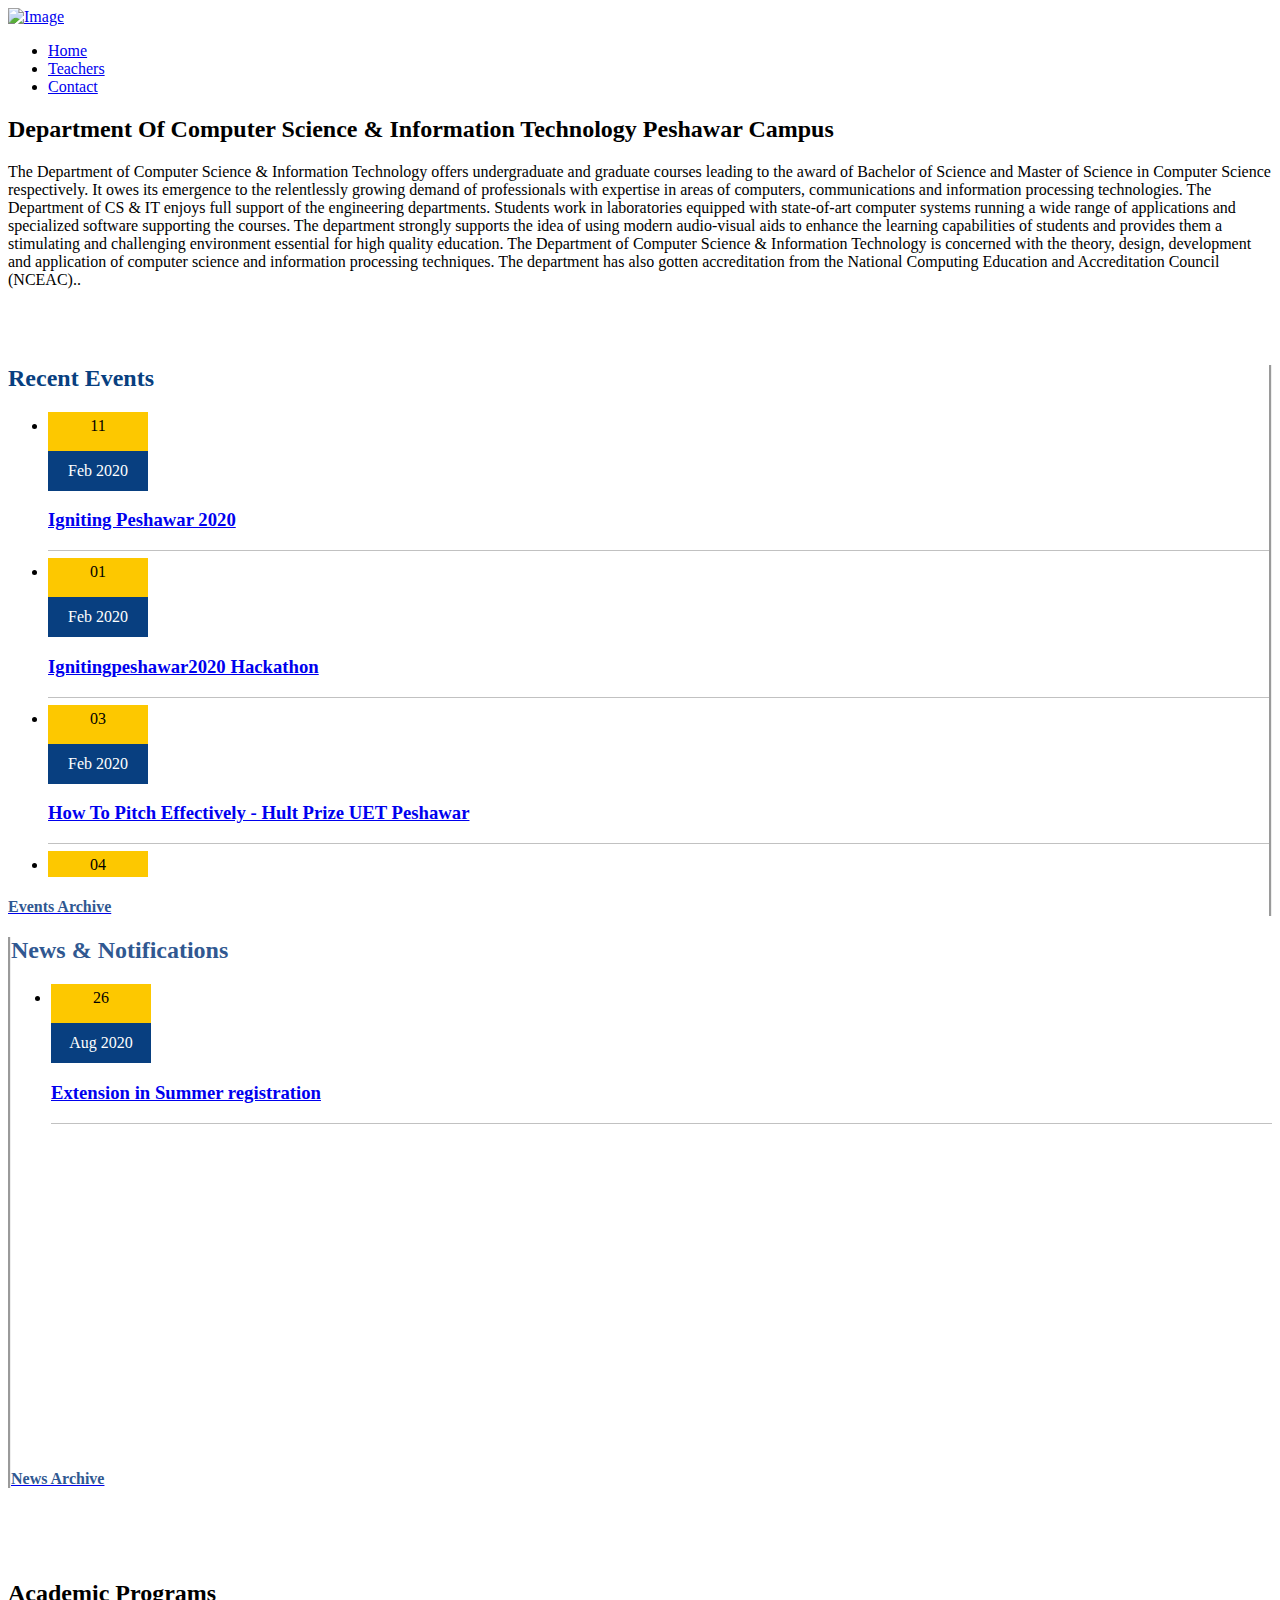
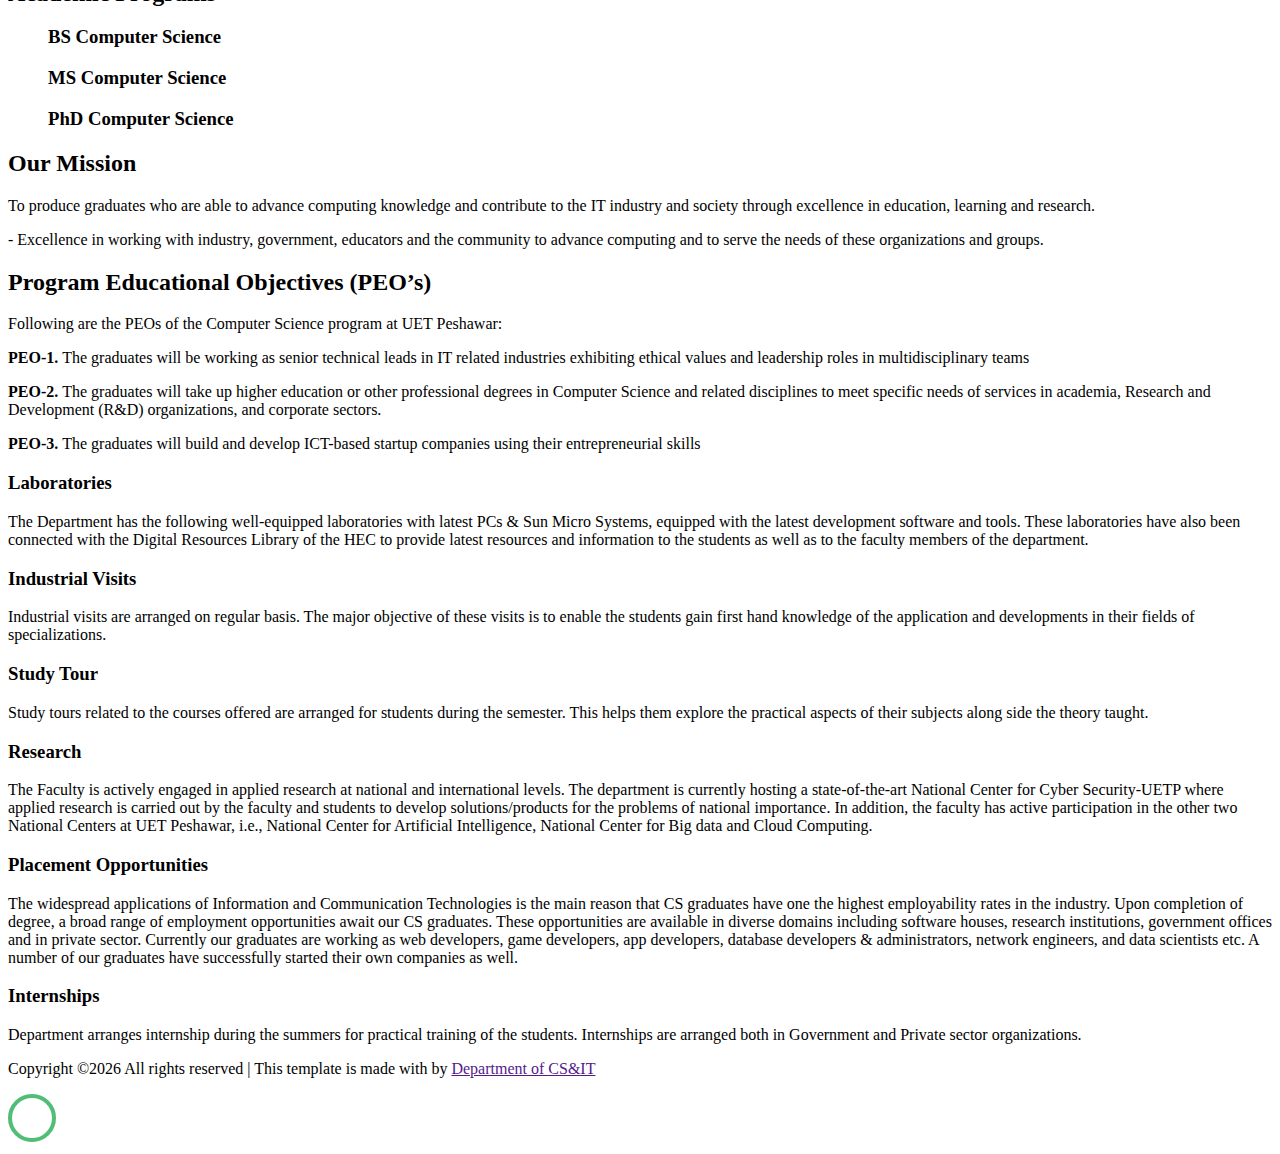
==== index.html @ fa46a535 "a" ====
<!DOCTYPE html>
<html lang="en">

<head>
  <title>CS&IT UET Peshawar</title>
  <meta charset="utf-8">
  <meta name="viewport" content="width=device-width, initial-scale=1, shrink-to-fit=no">


  <link href="https://fonts.googleapis.com/css?family=Muli:300,400,700,900" rel="stylesheet">
  <link rel="stylesheet" href="fonts/icomoon/style.css">

  <link rel="stylesheet" href="css/bootstrap.min.css">
  <link rel="stylesheet" href="css/jquery-ui.css">
  <link rel="stylesheet" href="css/owl.carousel.min.css">
  <link rel="stylesheet" href="css/owl.theme.default.min.css">
  <link rel="stylesheet" href="css/owl.theme.default.min.css">

  <link rel="stylesheet" href="css/jquery.fancybox.min.css">

  <link rel="stylesheet" href="css/bootstrap-datepicker.css">

  <link rel="stylesheet" href="fonts/flaticon/font/flaticon.css">

  <link rel="stylesheet" href="css/aos.css">
  <link href="css/jquery.mb.YTPlayer.min.css" media="all" rel="stylesheet" type="text/css">

  <link rel="stylesheet" href="css/style.css">



</head>

<body data-spy="scroll" data-target=".site-navbar-target" data-offset="300">

  <div class="site-wrap">
    <div class="py-1 bg-light"></div>
<!-- 
    <div class="site-mobile-menu site-navbar-target">
      <div class="site-mobile-menu-header">
        <div class="site-mobile-menu-close mt-3">
          <span class="icon-close2 js-menu-toggle"></span>
        </div>
      </div>
      <div class="site-mobile-menu-body"></div>
    </div> -->


    <!-- <div class="py-2 bg-light">
      <div class="container">
        <div class="row align-items-center">
          <div class="col-lg-9 d-none d-lg-block">
            <a href="#" class="small mr-3"><span class="icon-question-circle-o mr-2"></span> Have a questions?</a> 
            <a href="#" class="small mr-3"><span class="icon-phone2 mr-2"></span> 10 20 123 456</a> 
            <a href="#" class="small mr-3"><span class="icon-envelope-o mr-2"></span> info@mydomain.com</a> 
          </div>
          <div class="col-lg-3 text-right">
            <a href="login.html" class="small mr-3"><span class="icon-unlock-alt"></span> Log In</a>
            <a href="register.html" class="small btn btn-primary px-4 py-2 rounded-0"><span class="icon-users"></span> Register</a>
          </div>
        </div>
      </div>
    </div> -->
    <header class="site-navbar py-4 js-sticky-header site-navbar-target" role="banner">

      <div class="container">
        <div class="d-flex align-items-center">
          <div class="site-logo">
            <a href="index.html" class="d-block">
              <img src="images/logo.png" alt="Image" class="img-fluid">
            </a>
          </div>
          <div class="mr-auto">
            <nav class="site-navigation position-relative text-right" role="navigation">
              <ul class="site-menu main-menu js-clone-nav mr-auto d-none d-lg-block">
                <li class="active">
                  <a href="index.html" class="nav-link text-left">Home</a>
                </li>
                <li >
                  <a href="about.html" class="nav-link text-left">Teachers</a>
                </li>
                <!-- <li>
                  <a href="admissions.html" class="nav-link text-left">Admissions</a>
                </li> -->
                <!-- <li>
                  <a href="courses.html" class="nav-link text-left">Courses</a>
                </li> -->
                <li>
                    <a href="contact.html" class="nav-link text-left">Contact</a>
                  </li>
              </ul>                                                                                                                                                                                                                                                                                          </ul>
            </nav>

          </div>
          <div class="ml-auto">
            <div class="social-wrap">
              <!-- <a href="#"><span class="icon-facebook"></span></a>
              <a href="#"><span class="icon-twitter"></span></a>
              <a href="#"><span class="icon-linkedin"></span></a>

              <a href="#" class="d-inline-block d-lg-none site-menu-toggle js-menu-toggle text-black"><span
                class="icon-menu h3"></span></a> -->
            </div>
          </div>
         
        </div>
      </div>

    </header>

    
    <div class="hero-slide owl-carousel site-blocks-cover">
      <div class="intro-section" style="background-image: url('images/hero_1.jpg');">
        <!-- <div class="container">
          <div class="row align-items-center">
            <div class="col-lg-12 mx-auto text-center" data-aos="fade-up">
              <h1>Department Of Computer Science & Information Technology Peshawar Campus</h1>
            </div>
          </div>
        </div> -->
      </div>

      <div class="intro-section" style="background-image: url('images/hero_2.jpg');">
        <!-- <div class="container">
          <div class="row align-items-center">
            <div class="col-lg-12 mx-auto text-center" data-aos="fade-up">
              <h1>You Can Learn Anything</h1>
            </div>
          </div>
        </div> -->
      </div>

    </div>
    

    <div></div>

    <div class="site-section">
      <!-- <div class="container">
        <div class="row mb-5 justify-content-center text-center">
          <div class="col-lg-4 mb-5">
            <h2 class="section-title-underline mb-5">
              <span>Why Academics Works</span>
            </h2>

          </div> -->
        </div>

        <div class="row mb-5 justify-content-center text-center">
          <div class="col-lg-10 mb-5">
            <h2 class="section-title-underline mb-3">
              <span>Department Of Computer Science & Information Technology Peshawar Campus</span>
            </h2>
            <p>The Department of Computer Science & Information Technology offers undergraduate and graduate courses leading to the award of Bachelor of Science and Master of Science in Computer Science respectively. It owes its emergence to the relentlessly growing demand of professionals with expertise in areas of computers, communications and information processing technologies. The Department of CS & IT enjoys full support of the engineering departments. Students work in laboratories equipped with state-of-art computer systems running a wide range of applications and specialized software supporting the courses. The department strongly supports the idea of using modern audio-visual aids to enhance the learning capabilities of students and provides them a stimulating and challenging environment essential for high quality education. The Department of Computer Science & Information Technology is concerned with the theory, design, development and application of computer science and information processing techniques. The department has also gotten accreditation from the National Computing Education and Accreditation Council (NCEAC)..</p>
          </div>
        </div>
        <!-- <div class="row">
          <div class="col-lg-4 col-md-6 mb-4 mb-lg-0">

            <div class="feature-1 border">
              <div class="icon-wrapper bg-primary">
                <span class="flaticon-mortarboard text-white"></span>
              </div>
              <div class="feature-1-content">
                <h2>Personalize Learning</h2>
                <p>Lorem ipsum dolor sit amet, consectetur adipiscing elit morbi hendrerit elit</p>
                <p><a href="#" class="btn btn-primary px-4 rounded-0">Learn More</a></p>
              </div>
            </div>
          </div>
          <div class="col-lg-4 col-md-6 mb-4 mb-lg-0">
            <div class="feature-1 border">
              <div class="icon-wrapper bg-primary">
                <span class="flaticon-school-material text-white"></span>
              </div>
              <div class="feature-1-content">
                <h2>Trusted Courses</h2>
                <p>Lorem ipsum dolor sit amet, consectetur adipiscing elit morbi hendrerit elit</p>
                <p><a href="#" class="btn btn-primary px-4 rounded-0">Learn More</a></p>
              </div>
            </div> 
          </div>
          <div class="col-lg-4 col-md-6 mb-4 mb-lg-0">
            <div class="feature-1 border">
              <div class="icon-wrapper bg-primary">
                <span class="flaticon-library text-white"></span>
              </div>
              <div class="feature-1-content">
                <h2>Tools for Students</h2>
                <p>Lorem ipsum dolor sit amet, consectetur adipiscing elit morbi hendrerit elit</p>
                <p><a href="#" class="btn btn-primary px-4 rounded-0">Learn More</a></p>
              </div>
            </div> 
          </div>
        </div> -->
      <!-- </div>
    </div> -->



    <!-- start abc -->
    <div class="countdown-area bg-primary-deep-fixed3 section-bg style-1" style="background-image: url('images/hero_1.jpg');padding: 40px 0 50px !important;">
      <div class="container">
          <div class="row">
              <div class="col-lg-6 col-md-12 col-sm-12 col-xs-12 news-inner-area" style="background: #fff;border-right-style: groove; ">
                  <h2 class="title-default-left " style="color:#083F80">Recent Events</h2>
                  <ul style="overflow-y: auto; height: 465px; visibility: visible; animation-duration: 2s; animation-delay: 0.2s; animation-name: fadeInLeft;" class="news-wrapper news-wrapper-responsive wow fadeInLeft" data-wow-duration="2s" data-wow-delay=".2s">
                                           <li style="border-bottom: 1.1px solid #c1c1c1;margin-bottom: 7px !important;padding-bottom: 0px !important;">
                          <!-- <div class="news-img-holder">
                              <div style="webkit-box-flex: 1;-moz-flex: 1;-webkit-flex: 1; flex: 1;" id="datefix" >

                                  <div style="position: relative;padding-top: 5px;text-align: center;width: 100px;background: #fdc800;">
                                      <p style="margin: 0px;">10</p>
                                      <p style="line-height: 2.5;background: #083F80;display: block;color: #FFFFFF;">Mar 2020</p>
                                  </div>
                              </div>
                          </div>
                          <div class="news-content-holder">
                              <h3><a href="https://uetmardan.edu.pk/uetm/News/event_detail/32" target="blank">Workshop on emerging technologies and career planning</a></h3>
                              
                          </div>
                      </li>
                                           <li style="border-bottom: 1.1px solid #c1c1c1;margin-bottom: 7px !important;padding-bottom: 0px !important;">
                          <div class="news-img-holder">
                              <div style="webkit-box-flex: 1;-moz-flex: 1;-webkit-flex: 1; flex: 1;" id="datefix">

                                  <div style="position: relative;padding-top: 5px;text-align: center;width: 100px;background: #fdc800;">
                                      <p style="margin: 0px;">21</p>
                                      <p style="line-height: 2.5;background: #083F80;display: block;color: #FFFFFF;">Feb 2020</p>
                                  </div>
                              </div>
                          </div>
                          <div class="news-content-holder">
                              <h3><a href="https://uetmardan.edu.pk/uetm/News/event_detail/31" target="blank">RESCUE 1122 Training</a></h3>
                              
                          </div>
                      </li>
                                           <li style="border-bottom: 1.1px solid #c1c1c1;margin-bottom: 7px !important;padding-bottom: 0px !important;"> -->
                          <div class="news-img-holder">
                              <div style="webkit-box-flex: 1;-moz-flex: 1;-webkit-flex: 1; flex: 1;" id="datefix">
                                  <!-- get day and year -->
  
                                  <!-- get day and year -->
                                  <div style="position: relative;padding-top: 5px;text-align: center;width: 100px;background: #fdc800;">
                                      <p style="margin: 0px;">11</p>
                                      <!-- <p style="margin:0px;">Feb 2020</p> -->
                                      <p style="line-height: 2.5;background: #083F80;display: block;color: #FFFFFF;">Feb 2020</p>
                                  </div>
                              </div>
                          </div>
                          <div class="news-content-holder">
                              <h3><a href="https://www.facebook.com/events/2569612586651820/?acontext=%7B%22action_history%22%3A[%7B%22surface%22%3A%22page%22%2C%22mechanism%22%3A%22page_admin_bar%22%2C%22extra_data%22%3A%22%7B%5C%22page_id%5C%22%3A2309725779256365%7D%22%7D%2C%7B%22surface%22%3A%22events_admin_tool%22%2C%22mechanism%22%3A%22events_admin_tool%22%2C%22extra_data%22%3A%22[]%22%7D]%2C%22has_source%22%3Atrue%7D" target="blank">Igniting Peshawar 2020</a></h3>
                              
                          </div>
                      </li>
                                           <li style="border-bottom: 1.1px solid #c1c1c1;margin-bottom: 7px !important;padding-bottom: 0px !important;">
                          <div class="news-img-holder">
                              <div style="webkit-box-flex: 1;-moz-flex: 1;-webkit-flex: 1; flex: 1;" id="datefix">
                                  <!-- get day and year -->
  
                                  <!-- get day and year -->
                                  <div style="position: relative;padding-top: 5px;text-align: center;width: 100px;background: #fdc800;">
                                      <p style="margin: 0px;">01</p>
                                      <!-- <p style="margin:0px;">Feb 2020</p> -->
                                      <p style="line-height: 2.5;background: #083F80;display: block;color: #FFFFFF;">Feb 2020</p>
                                  </div>
                              </div>
                          </div>
                          <div class="news-content-holder">
                              <h3><a href="https://www.facebook.com/events/189078629052608/?acontext=%7B%22action_history%22%3A[%7B%22surface%22%3A%22page%22%2C%22mechanism%22%3A%22page_admin_bar%22%2C%22extra_data%22%3A%22%7B%5C%22page_id%5C%22%3A2309725779256365%7D%22%7D%2C%7B%22surface%22%3A%22events_admin_tool%22%2C%22mechanism%22%3A%22events_admin_tool%22%2C%22extra_data%22%3A%22[]%22%7D]%2C%22has_source%22%3Atrue%7D" target="blank">Ignitingpeshawar2020 Hackathon</a></h3>
                              
                          </div>
                      </li>
                                           <li style="border-bottom: 1.1px solid #c1c1c1;margin-bottom: 7px !important;padding-bottom: 0px !important;">
                          <div class="news-img-holder">
                              <div style="webkit-box-flex: 1;-moz-flex: 1;-webkit-flex: 1; flex: 1;" id="datefix">
                                  <!-- get day and year -->
  
                                  <!-- get day and year -->
                                  <div style="position: relative;padding-top: 5px;text-align: center;width: 100px;background: #fdc800;">
                                      <p style="margin: 0px;">03</p>
                                      <!-- <p style="margin:0px;">Feb 2020</p> -->
                                      <p style="line-height: 2.5;background: #083F80;display: block;color: #FFFFFF;">Feb 2020</p>
                                  </div>
                              </div>
                          </div>
                          <div class="news-content-holder">
                              <h3><a href="https://www.facebook.com/events/1782095511925131/?acontext=%7B%22action_history%22%3A[%7B%22surface%22%3A%22page%22%2C%22mechanism%22%3A%22page_admin_bar%22%2C%22extra_data%22%3A%22%7B%5C%22page_id%5C%22%3A2309725779256365%7D%22%7D%2C%7B%22surface%22%3A%22events_admin_tool%22%2C%22mechanism%22%3A%22events_admin_tool%22%2C%22extra_data%22%3A%22[]%22%7D]%2C%22has_source%22%3Atrue%7D" target="blank">How To Pitch Effectively - Hult Prize UET Peshawar</a></h3>
                              
                          </div>
                      </li>
                                           <li style="border-bottom: 1.1px solid #c1c1c1;margin-bottom: 7px !important;padding-bottom: 0px !important;">
                          <div class="news-img-holder">
                              <div style="webkit-box-flex: 1;-moz-flex: 1;-webkit-flex: 1; flex: 1;" id="datefix">
                                  <!-- get day and year -->
  
                                  <!-- get day and year -->
                                  <div style="position: relative;padding-top: 5px;text-align: center;width: 100px;background: #fdc800;">
                                      <p style="margin: 0px;">04</p>
                                      <!-- <p style="margin:0px;">Feb 2020</p> -->
                                      <p style="line-height: 2.5;background: #083F80;display: block;color: #FFFFFF;">Feb 2020</p>
                                  </div>
                              </div>
                          </div>
                          <div class="news-content-holder">
                              <h3><a href="https://www.facebook.com/events/456654285231497/?acontext=%7B%22action_history%22%3A[%7B%22surface%22%3A%22page%22%2C%22mechanism%22%3A%22page_admin_bar%22%2C%22extra_data%22%3A%22%7B%5C%22page_id%5C%22%3A2309725779256365%7D%22%7D%2C%7B%22surface%22%3A%22events_admin_tool%22%2C%22mechanism%22%3A%22events_admin_tool%22%2C%22extra_data%22%3A%22[]%22%7D]%2C%22has_source%22%3Atrue%7D" target="blank">Workshop : Python Introductory Course</a></h3>
                              
                          </div>
                      </li>
                                           <li style="border-bottom: 1.1px solid #c1c1c1;margin-bottom: 7px !important;padding-bottom: 0px !important;">
                          <div class="news-img-holder">
                              <div style="webkit-box-flex: 1;-moz-flex: 1;-webkit-flex: 1; flex: 1;" id="datefix">
                                  <!-- get day and year -->
  
                                  <!-- get day and year -->
                                  <div style="position: relative;padding-top: 5px;text-align: center;width: 100px;background: #fdc800;">
                                      <p style="margin: 0px;">02</p>
                                      <!-- <p style="margin:0px;">Feb 2020</p> -->
                                      <p style="line-height: 2.5;background: #083F80;display: block;color: #FFFFFF;">Jan 2020</p>
                                  </div>
                              </div>
                          </div>
                          <div class="news-content-holder">
                              <h3><a href="https://www.facebook.com/events/3048591942032702/" target="blank">Learn To Earn With Fiverr - Computer Cell</a></h3>
                              
                          </div>
                      </li>
                                       </ul>
  
                  <a class="btn btn-theme" href="https://uetmardan.edu.pk/uetm/News/events_archive/1">
                      <h4 class="title-default-left " style="color:#305891">Events Archive</h4>
                  </a>
              </div>
          <div style="background: #fdc800;"> </div>

            <div class="col-lg-6 col-md-12 col-sm-12 col-xs-12 news-inner-area" style="background: #fff; border-left-style: groove; ">
                  <h2 class="title-default-left " style="color:#305891">News &amp; Notifications</h2>
                  <ul style="overflow-y: auto; height: 465px; visibility: visible; animation-duration: 2s; animation-delay: 0.2s; animation-name: fadeInLeft;" class="news-wrapper news-wrapper-responsive wow fadeInLeft" data-wow-duration="2s" data-wow-delay=".2s">
                                           <li style="border-bottom: 1.1px solid #c1c1c1;margin-bottom: 7px !important;padding-bottom: 0px !important;">
                          <div class="news-img-holder">
                              <div style="webkit-box-flex: 1;-moz-flex: 1;-webkit-flex: 1; flex: 1;" id="datefix">
                                  <div style="position: relative;padding-top: 5px;text-align: center;width: 100px;background: #fdc800;">
                                      <p style="margin: 0px;">26</p>
                                      <!-- <p style="margin:0px;">June</p> -->
                                      <p style="line-height: 2.5;background: #083F80;display: block;color: #FFFFFF;">Aug 2020</p>
                                  </div>
                              </div>
                          </div>
                          <div class="news-content-holder">
                              <h3><a href="#">Extension in Summer registration</a></h3>
                              
                          </div>
                      <!-- </li>
                                           <li style="border-bottom: 1.1px solid #c1c1c1;margin-bottom: 7px !important;padding-bottom: 0px !important;"> -->
                          <!-- <div class="news-img-holder">
                              <div style="webkit-box-flex: 1;-moz-flex: 1;-webkit-flex: 1; flex: 1;" id="datefix">
                                  <div style="position: relative;padding-top: 5px;text-align: center;width: 100px;background: #fdc800;">
                                      <p style="margin: 0px;">19</p>
                                      <p style="line-height: 2.5;background: #083F80;display: block;color: #FFFFFF;">Aug 2020</p>
                                  </div>
                              </div>
                          </div>
                          <div class="news-content-holder">
                              <h3><a href="https://uetmardan.edu.pk/uetm/News/news_detail/126/1">Phase-II of Ehsaas Scholarship Will be Launched Soon </a></h3>
                              
                          </div>
                      </li>
                                           <li style="border-bottom: 1.1px solid #c1c1c1;margin-bottom: 7px !important;padding-bottom: 0px !important;">
                          <div class="news-img-holder">
                              <div style="webkit-box-flex: 1;-moz-flex: 1;-webkit-flex: 1; flex: 1;" id="datefix">
                                  <div style="position: relative;padding-top: 5px;text-align: center;width: 100px;background: #fdc800;">
                                      <p style="margin: 0px;">30</p>
                                      <p style="line-height: 2.5;background: #083F80;display: block;color: #FFFFFF;">Jul 2020</p>
                                  </div>
                              </div>
                          </div>
                          <div class="news-content-holder">
                              <h3><a href="https://uetmardan.edu.pk/uetm/News/news_detail/125/1">Positions Vacant</a></h3>
                              
                          </div>
                      </li>
                                           <li style="border-bottom: 1.1px solid #c1c1c1;margin-bottom: 7px !important;padding-bottom: 0px !important;">
                          <div class="news-img-holder">
                              <div style="webkit-box-flex: 1;-moz-flex: 1;-webkit-flex: 1; flex: 1;" id="datefix">
                                  <div style="position: relative;padding-top: 5px;text-align: center;width: 100px;background: #fdc800;">
                                      <p style="margin: 0px;">24</p>
                                      <p style="line-height: 2.5;background: #083F80;display: block;color: #FFFFFF;">Jul 2020</p>
                                  </div>
                              </div>
                          </div>
                          <div class="news-content-holder">
                              <h3><a href="https://uetmardan.edu.pk/uetm/News/news_detail/124/1">Policy Guidelines Against Sexual Harassment in Institutions of Higher Learning</a></h3>
                              
                          </div>
                      </li>
                                           <li style="border-bottom: 1.1px solid #c1c1c1;margin-bottom: 7px !important;padding-bottom: 0px !important;">
                          <div class="news-img-holder">
                              <div style="webkit-box-flex: 1;-moz-flex: 1;-webkit-flex: 1; flex: 1;" id="datefix">
                                  <div style="position: relative;padding-top: 5px;text-align: center;width: 100px;background: #fdc800;">
                                      <p style="margin: 0px;">17</p>
                                      <p style="line-height: 2.5;background: #083F80;display: block;color: #FFFFFF;">Jul 2020</p>
                                  </div>
                              </div>
                          </div>
                          <div class="news-content-holder">
                              <h3><a href="https://uetmardan.edu.pk/uetm/News/news_detail/123/1">UET Mardan is Granted NOC for PhD. Telecommunication Engineering &amp; PhD. Computer Software Engineering</a></h3>
                              
                          </div>
                      </li>
                                           <li style="border-bottom: 1.1px solid #c1c1c1;margin-bottom: 7px !important;padding-bottom: 0px !important;">
                          <div class="news-img-holder">
                              <div style="webkit-box-flex: 1;-moz-flex: 1;-webkit-flex: 1; flex: 1;" id="datefix">
                                  <div style="position: relative;padding-top: 5px;text-align: center;width: 100px;background: #fdc800;">
                                      <p style="margin: 0px;">16</p>
                                      <p style="line-height: 2.5;background: #083F80;display: block;color: #FFFFFF;">Jul 2020</p>
                                  </div>
                              </div>
                          </div>
                          <div class="news-content-holder">
                              <h3><a href="https://uetmardan.edu.pk/uetm/News/news_detail/122/1">Positions Vacant </a></h3>
                              
                          </div>
                      </li>
                                           <li style="border-bottom: 1.1px solid #c1c1c1;margin-bottom: 7px !important;padding-bottom: 0px !important;">
                          <div class="news-img-holder">
                              <div style="webkit-box-flex: 1;-moz-flex: 1;-webkit-flex: 1; flex: 1;" id="datefix">
                                  <div style="position: relative;padding-top: 5px;text-align: center;width: 100px;background: #fdc800;">
                                      <p style="margin: 0px;">17</p>
                                      <p style="line-height: 2.5;background: #083F80;display: block;color: #FFFFFF;">Jun 2020</p>
                                  </div>
                              </div>
                          </div>
                          <div class="news-content-holder">
                              <h3><a href="https://uetmardan.edu.pk/uetm/News/news_detail/121/1">Recommended Students list of Ehsaas Undergraduate Scholarships Program(2019-2020)(Batch-1),UET Mardan</a></h3>
                              
                          </div>
                      </li>
                                           <li style="border-bottom: 1.1px solid #c1c1c1;margin-bottom: 7px !important;padding-bottom: 0px !important;">
                          <div class="news-img-holder">
                              <div style="webkit-box-flex: 1;-moz-flex: 1;-webkit-flex: 1; flex: 1;" id="datefix">
                                  <div style="position: relative;padding-top: 5px;text-align: center;width: 100px;background: #fdc800;">
                                      <p style="margin: 0px;">01</p>
                                      <p style="line-height: 2.5;background: #083F80;display: block;color: #FFFFFF;">Jun 2020</p>
                                  </div>
                              </div>
                          </div>
                          <div class="news-content-holder">
                              <h3><a href="https://uetmardan.edu.pk/uetm/News/news_detail/120/1">UET Mardan obtains NOC for M.Sc. program in Electrical Engineering</a></h3>
                              
                          </div>
                      </li>
                                           <li style="border-bottom: 1.1px solid #c1c1c1;margin-bottom: 7px !important;padding-bottom: 0px !important;">
                          <div class="news-img-holder">
                              <div style="webkit-box-flex: 1;-moz-flex: 1;-webkit-flex: 1; flex: 1;" id="datefix">
                                  <div style="position: relative;padding-top: 5px;text-align: center;width: 100px;background: #fdc800;">
                                      <p style="margin: 0px;">17</p>
                                      <p style="line-height: 2.5;background: #083F80;display: block;color: #FFFFFF;">Apr 2020</p>
                                  </div>
                              </div>
                          </div>
                          <div class="news-content-holder">
                              <h3><a href="https://uetmardan.edu.pk/uetm/News/news_detail/119/1">Positions Vacant</a></h3>
                              
                          </div>
                      </li>
                                           <li style="border-bottom: 1.1px solid #c1c1c1;margin-bottom: 7px !important;padding-bottom: 0px !important;">
                          <div class="news-img-holder">
                              <div style="webkit-box-flex: 1;-moz-flex: 1;-webkit-flex: 1; flex: 1;" id="datefix">
                                  <div style="position: relative;padding-top: 5px;text-align: center;width: 100px;background: #fdc800;">
                                      <p style="margin: 0px;">03</p>
                                      <p style="line-height: 2.5;background: #083F80;display: block;color: #FFFFFF;">Apr 2020</p>
                                  </div>
                              </div>
                          </div>
                          <div class="news-content-holder">
                              <h3><a href="https://uetmardan.edu.pk/uetm/News/news_detail/118/1">Notification</a></h3>
                              
                          </div> -->
                      </li>
                                       </ul>
  
                  <a class="btn btn-theme" href="https://uetmardan.edu.pk/uetm/News/news_archive/1">
                      <h4 class="title-default-left " style="color:#305891">News Archive</h4>
                  </a>
              </div>
          </div>
      </div>
  </div>

  <!-- end abc -->






    <div class="site-section">
      <div class="container">


        <div class="row mb-5 justify-content-center text-center">
          <div class="col-lg-6 mb-5">
            <h2 class="section-title-underline mb-3">
              <span>Academic Programs </span>
            </h2>
          </div>
        </div>

        <div class="row">
          <div class="col-12">
              <div class="owl-slide-3 owl-carousel">

                  <div class="course-1-item">
                    <figure class="thumnail">
                      <div class="category"><h3> BS Computer Science</h3></div>  
                    </figure>
                    <!-- <div class="course-1-content pb-4">
                      <p class="desc mb-4">Department arranges internship during the summers for practical training of the students. Internships are arranged both in Government and Private sector organizations.  </p>
                    </div> -->
                  </div>

                  <div class="course-1-item">
                    <figure class="thumnail">
                      <div class="category"><h3>MS Computer Science</h3></div>  
                    </figure>
                    <!-- <div class="course-1-content pb-4">
                      <p class="desc mb-4">Computer Cell is a society that is founded by the Computer Science and Information Technology Department of UET Peshawar . Computer Cell - UET Peshawar aims to bring out the talented geeks , to polish their technical skills and to push them out to market. </p>
                    </div> -->
                  </div>

                  <div class="course-1-item">
                    <figure class="thumnail">
                      <div class="category"><h3>PhD Computer Science</h3></div>  
                    </figure>
                    <!-- <div class="course-1-content pb-4">
                      <p class="desc mb-4">Computer Cell is a society that is founded by the Computer Science and Information Technology Department of UET Peshawar . Computer Cell - UET Peshawar aims to bring out the talented geeks , to polish their technical skills and to push them out to market. </p>
                    </div> -->
                  </div>

                  <!-- <div class="course-1-item">
                    <figure class="thumnail">
                      <div class="category"><h3>Internships</h3></div>  
                    </figure>
                    <div class="course-1-content pb-4">

                      <p class="desc mb-4">Department arranges internship during the summers for practical training of the students. Internships are arranged both in Government and Private sector organizations. </p>
                    </div>
                  </div> -->
              </div>
      
          </div>
        </div>

        
        
      </div>
    </div>

    


    <div class="section-bg style-1" style="background-image: url('images/hero_1.jpg');">
      <div class="container">
        <div class="row">
          <div class="col-lg-4">
            <h2 class="section-title-underline style-2">
              <span>Our Mission</span>
            </h2>
          </div>
          <div class="col-lg-8">
            <p class="lead">To produce graduates who are able to advance computing knowledge and contribute to the IT industry and society through excellence in education, learning and research.</p>
            <p class="lead">- Excellence in working with industry, government, educators and the community to advance computing and to serve the needs of these organizations and groups.</p>
          </div>
        </div>
      </div>
    </div>

    <!-- // 05 - Block -->
  <div class="site-section">
     
    </div>


    <div class="section-bg style-1" style="background-image: url('images/hero_1.jpg');">
      <div class="container">
        <div class="row">
          <div class="col-lg-4">
            <h2 class="section-title-underline style-2">
              <span>
              
Program Educational Objectives (PEO’s)

                </span>
            </h2>
          </div>
          <div class="col-lg-8">
            <p class="lead">Following are the PEOs of the Computer Science program at UET Peshawar:</p>
            <p class="lead"><strong>PEO-1. </strong> The graduates will be working as senior technical leads in IT related industries exhibiting ethical values and leadership roles in multidisciplinary teams </p>
            <p class="lead"><strong>PEO-2. </strong> The graduates will take up higher education or other professional degrees in Computer Science and related disciplines to meet specific needs of services in academia, Research and Development (R&D) organizations, and corporate sectors. </p>
            <p class="lead"><strong>PEO-3.  </strong> The graduates will build and develop ICT-based startup companies using their entrepreneurial skills </p>
          </div>
        </div>
      </div>
    </div>
    <div class="site-section">
     
    </div>





    





    <div class="section-bg style-1" style="background-image: url('images/hero_1.jpg');">
      <div class="container">
        <div class="row">
          <div class="col-lg-4 col-md-6 mb-5 mb-lg-0">
            <span class="icon flaticon-mortarboard"></span>
            <h3>Laboratories</h3>
            <p>The Department has the following well-equipped laboratories with latest PCs & Sun Micro Systems, equipped with the latest development software and tools. These laboratories have also been connected with the Digital Resources Library of the HEC to provide latest resources and information to the students as well as to the faculty members of the department.</p>
          </div>
          <div class="col-lg-4 col-md-6 mb-5 mb-lg-0">
            <span class="icon flaticon-school-material"></span>
            <h3>Industrial Visits</h3>
            <p>Industrial visits are arranged on regular basis. The major objective of these visits is to enable the students gain first hand knowledge of the application and developments in their fields of specializations. </p>
          </div>
          <div class="col-lg-4 col-md-6 mb-5 mb-lg-0">
            <span class="icon flaticon-library"></span>
            <h3>Study Tour</h3>
            <p>Study tours related to the courses offered are arranged for students during the semester. This helps them explore the practical aspects of their subjects along side the theory taught. </p>
          </div>
          <div class="col-lg-4 col-md-6 mb-5 mb-lg-0">
            <span class="icon flaticon-school-material"></span>
            <h3>Research</h3>
            <p>The Faculty is actively engaged in applied research at national and international levels. The department is currently hosting a state-of-the-art National Center for Cyber Security-UETP where applied research is carried out by the faculty and students to develop solutions/products for the problems of national importance. In addition, the faculty has active participation in the other two National Centers at UET Peshawar, i.e.,  National Center for Artificial Intelligence, National Center for Big data and Cloud Computing.  </p>
          </div>
          <div class="col-lg-4 col-md-6 mb-5 mb-lg-0">
            <span class="icon flaticon-library"></span>
            <h3>Placement Opportunities</h3>
            <p>The widespread applications of Information and Communication Technologies is the main reason that CS graduates have one the highest employability rates in the industry.  Upon completion of degree, a broad range of employment opportunities await our CS graduates. These opportunities are available in diverse domains including software houses, research institutions, government offices and in private sector. Currently our graduates are working as web developers, game developers, app developers, database developers & administrators, network engineers, and data scientists etc. A number of our graduates have successfully started their own companies as well.  </p>
          </div>
          <div class="col-lg-4 col-md-6 mb-5 mb-lg-0">
            <span class="icon flaticon-library"></span>
            <h3>Internships</h3>
            <p>Department arranges internship during the summers for practical training of the students. Internships are arranged both in Government and Private sector organizations.  </p>
          </div>
        </div>
      </div>
    </div>
    
    <div class="news-updates">
      <!-- <div class="container">
         
        <div class="row">
          <div class="col-lg-9">
             <div class="section-heading">
              <h2 class="text-black">News &amp; Updates</h2>
              <a href="#">Read All News</a>
            </div>
            <div class="row">
              <div class="col-lg-6">
                <div class="post-entry-big">
                  <a href="news-single.html" class="img-link"><img src="images/blog_large_1.jpg" alt="Image" class="img-fluid"></a>
                  <div class="post-content">
                    <div class="post-meta"> 
                      <a href="#">June 6, 2019</a>
                      <span class="mx-1">/</span>
                      <a href="#">Admission</a>, <a href="#">Updates</a>
                    </div>
                    <h3 class="post-heading"><a href="news-single.html">Campus Camping and Learning Session</a></h3>
                  </div>
                </div>
              </div>
              <div class="col-lg-6">
                <div class="post-entry-big horizontal d-flex mb-4">
                  <a href="news-single.html" class="img-link mr-4"><img src="images/blog_1.jpg" alt="Image" class="img-fluid"></a>
                  <div class="post-content">
                    <div class="post-meta">
                      <a href="#">June 6, 2019</a>
                      <span class="mx-1">/</span>
                      <a href="#">Admission</a>, <a href="#">Updates</a>
                    </div>
                    <h3 class="post-heading"><a href="news-single.html">Campus Camping and Learning Session</a></h3>
                  </div>
                </div>

                <div class="post-entry-big horizontal d-flex mb-4">
                  <a href="news-single.html" class="img-link mr-4"><img src="images/blog_2.jpg" alt="Image" class="img-fluid"></a>
                  <div class="post-content">
                    <div class="post-meta">
                      <a href="#">June 6, 2019</a>
                      <span class="mx-1">/</span>
                      <a href="#">Admission</a>, <a href="#">Updates</a>
                    </div>
                    <h3 class="post-heading"><a href="news-single.html">Campus Camping and Learning Session</a></h3>
                  </div>
                </div>

                <div class="post-entry-big horizontal d-flex mb-4">
                  <a href="news-single.html" class="img-link mr-4"><img src="images/blog_1.jpg" alt="Image" class="img-fluid"></a>
                  <div class="post-content">
                    <div class="post-meta">
                      <a href="#">June 6, 2019</a>
                      <span class="mx-1">/</span>
                      <a href="#">Admission</a>, <a href="#">Updates</a>
                    </div>
                    <h3 class="post-heading"><a href="news-single.html">Campus Camping and Learning Session</a></h3>
                  </div>
                </div>
              </div>
            </div>
          </div>
          <div class="col-lg-3">
            <div class="section-heading">
              <h2 class="text-black">Campus Videos</h2>
              <a href="#">View All Videos</a>
            </div>
            <a href="https://vimeo.com/45830194" class="video-1 mb-4" data-fancybox="" data-ratio="2">
              <span class="play">
                <span class="icon-play"></span>
              </span>
              <img src="images/course_5.jpg" alt="Image" class="img-fluid">
            </a>
            <a href="https://vimeo.com/45830194" class="video-1 mb-4" data-fancybox="" data-ratio="2">
                <span class="play">
                  <span class="icon-play"></span>
                </span>
                <img src="images/course_5.jpg" alt="Image" class="img-fluid">
              </a>
          </div>
        </div>
      </div>
    </div>

    <div class="site-section ftco-subscribe-1" style="background-image: url('images/bg_1.jpg')">
      <div class="container">
        <div class="row align-items-center">
          <div class="col-lg-7">
            <h2>Subscribe to us!</h2>
            <p>Far far away, behind the word mountains, far from the countries Vokalia and Consonantia,</p>
          </div>
          <div class="col-lg-5">
            <form action="" class="d-flex">
              <input type="text" class="rounded form-control mr-2 py-3" placeholder="Enter your email">
              <button class="btn btn-primary rounded py-3 px-4" type="submit">Send</button>
            </form>
          </div>
        </div>
      </div> -->
    </div> 


    <div class="">
      <div class="container">

        <div >
          <div class="col-12">
            <div class="copyright">
                <p>
                    Copyright &copy;<script>document.write(new Date().getFullYear());</script> All rights reserved | This template is made with <i class="icon-heart" aria-hidden="true"></i> by <a href="" target="_blank" >Department of CS&IT</a>

                    </p>
            </div>
          </div>
        </div> 
    </div>
    
  </div>
  <!-- .site-wrap -->


  <!-- loader -->
  <div id="loader" class="show fullscreen"><svg class="circular" width="48px" height="48px"><circle class="path-bg" cx="24" cy="24" r="22" fill="none" stroke-width="4" stroke="#eeeeee"/><circle class="path" cx="24" cy="24" r="22" fill="none" stroke-width="4" stroke-miterlimit="10" stroke="#51be78"/></svg></div>

  <script src="js/jquery-3.3.1.min.js"></script>
  <script src="js/jquery-migrate-3.0.1.min.js"></script>
  <script src="js/jquery-ui.js"></script>
  <script src="js/popper.min.js"></script>
  <script src="js/bootstrap.min.js"></script>
  <script src="js/owl.carousel.min.js"></script>
  <script src="js/jquery.stellar.min.js"></script>
  <script src="js/jquery.countdown.min.js"></script>
  <script src="js/bootstrap-datepicker.min.js"></script>
  <script src="js/jquery.easing.1.3.js"></script>
  <script src="js/aos.js"></script>
  <script src="js/jquery.fancybox.min.js"></script>
  <script src="js/jquery.sticky.js"></script>
  <script src="js/jquery.mb.YTPlayer.min.js"></script>




  <script src="js/main.js"></script>

</body>

</html>
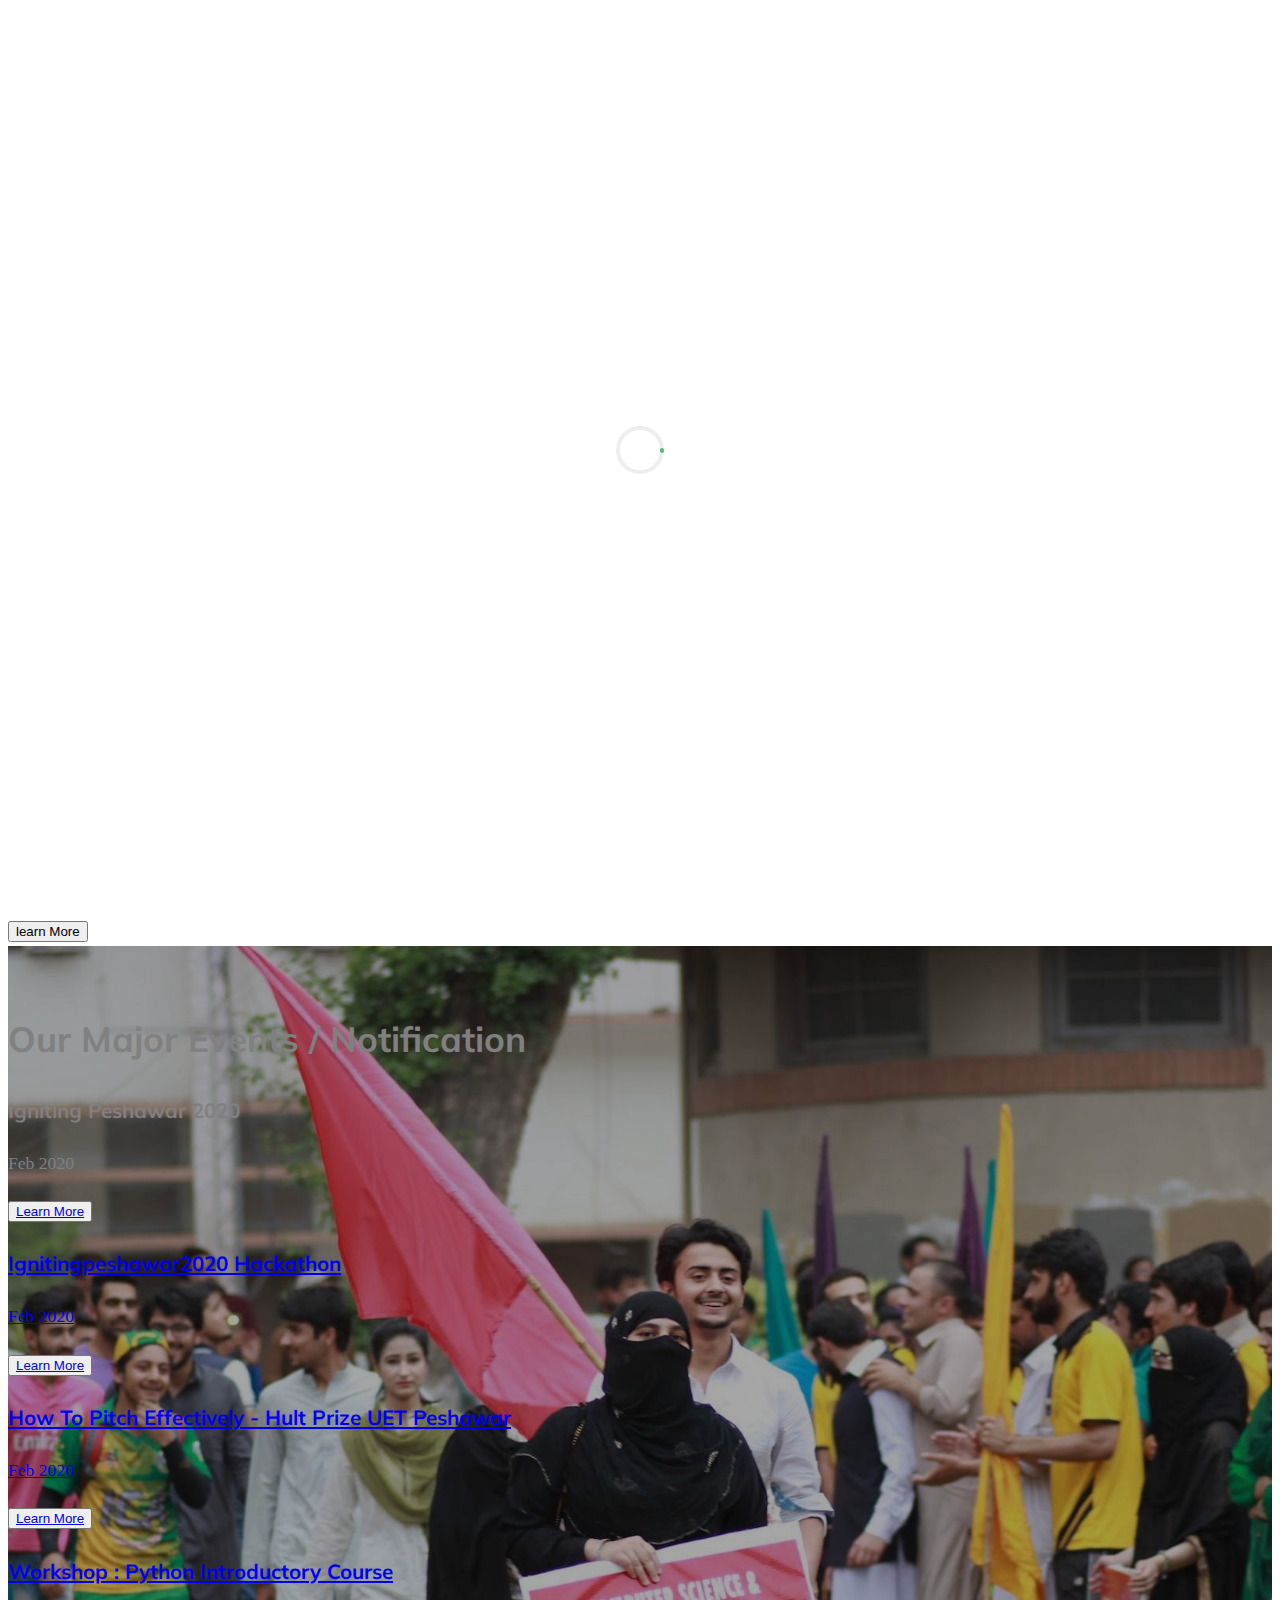
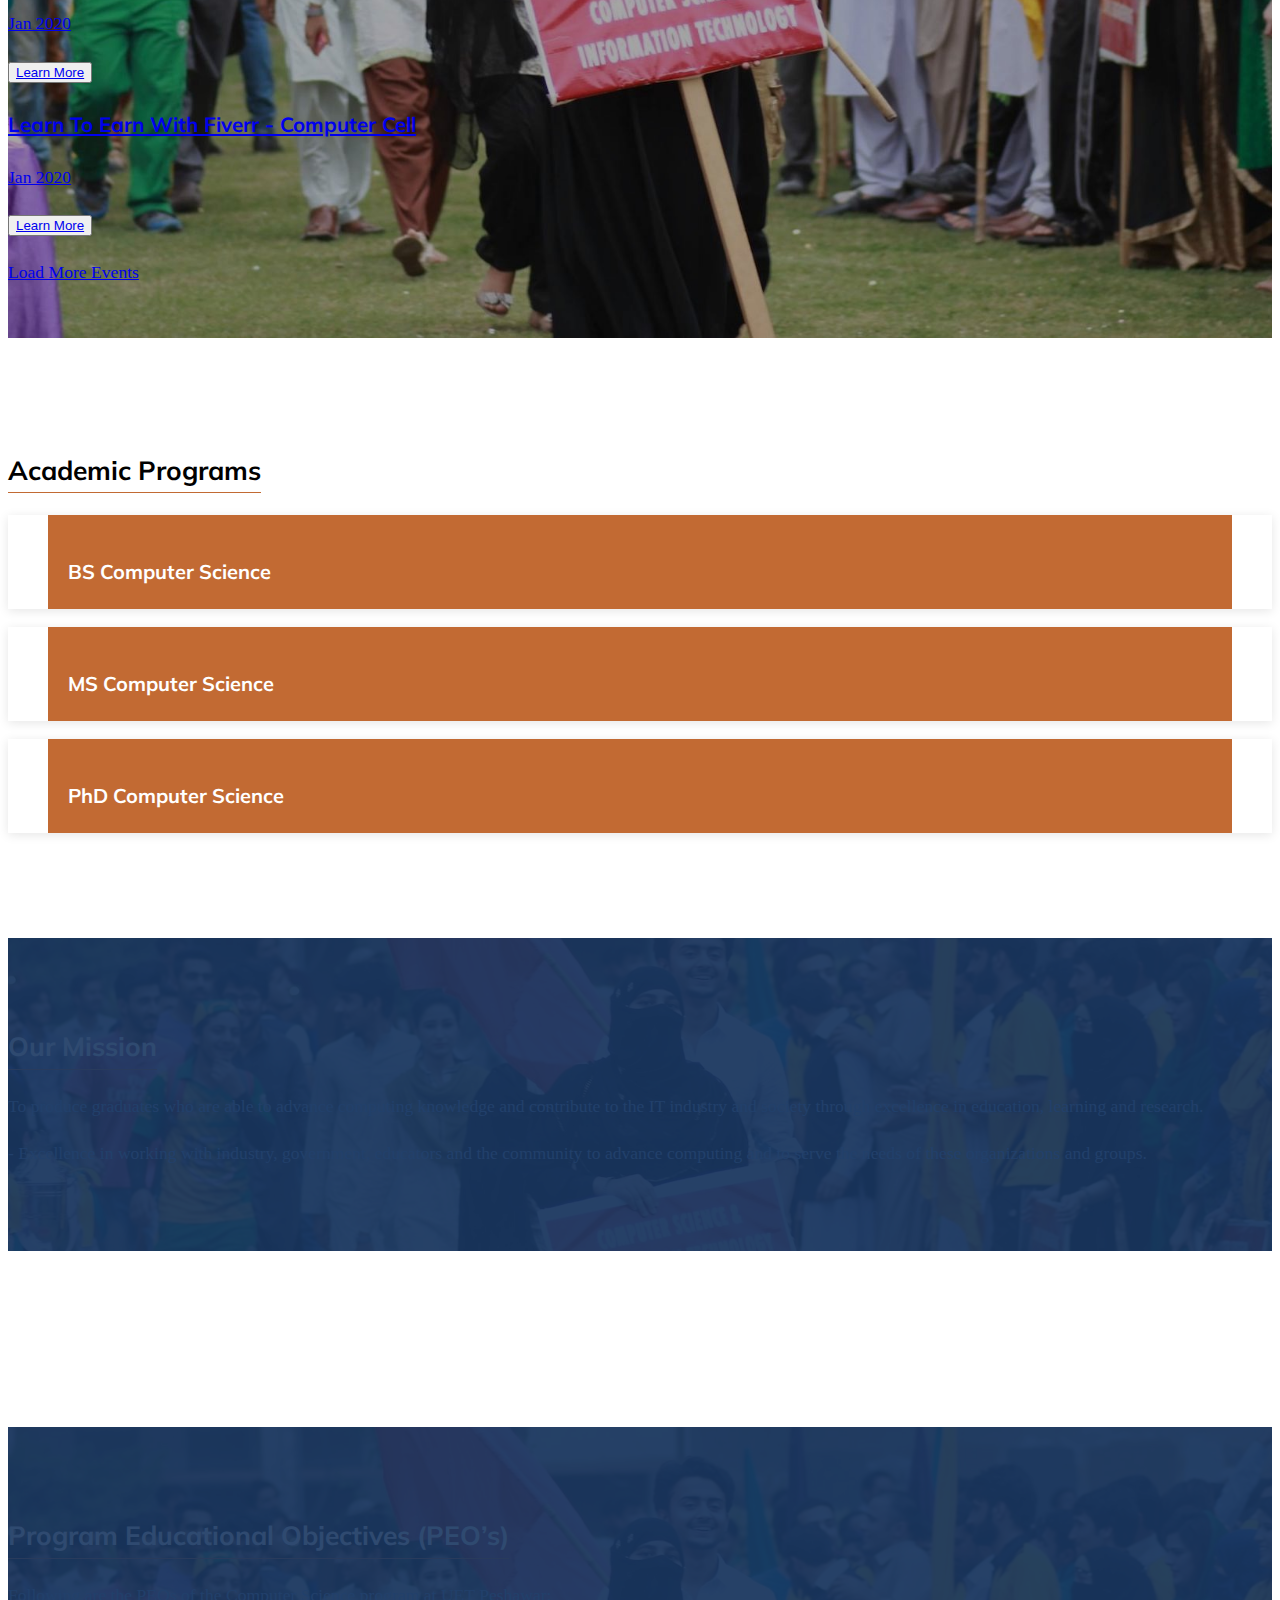
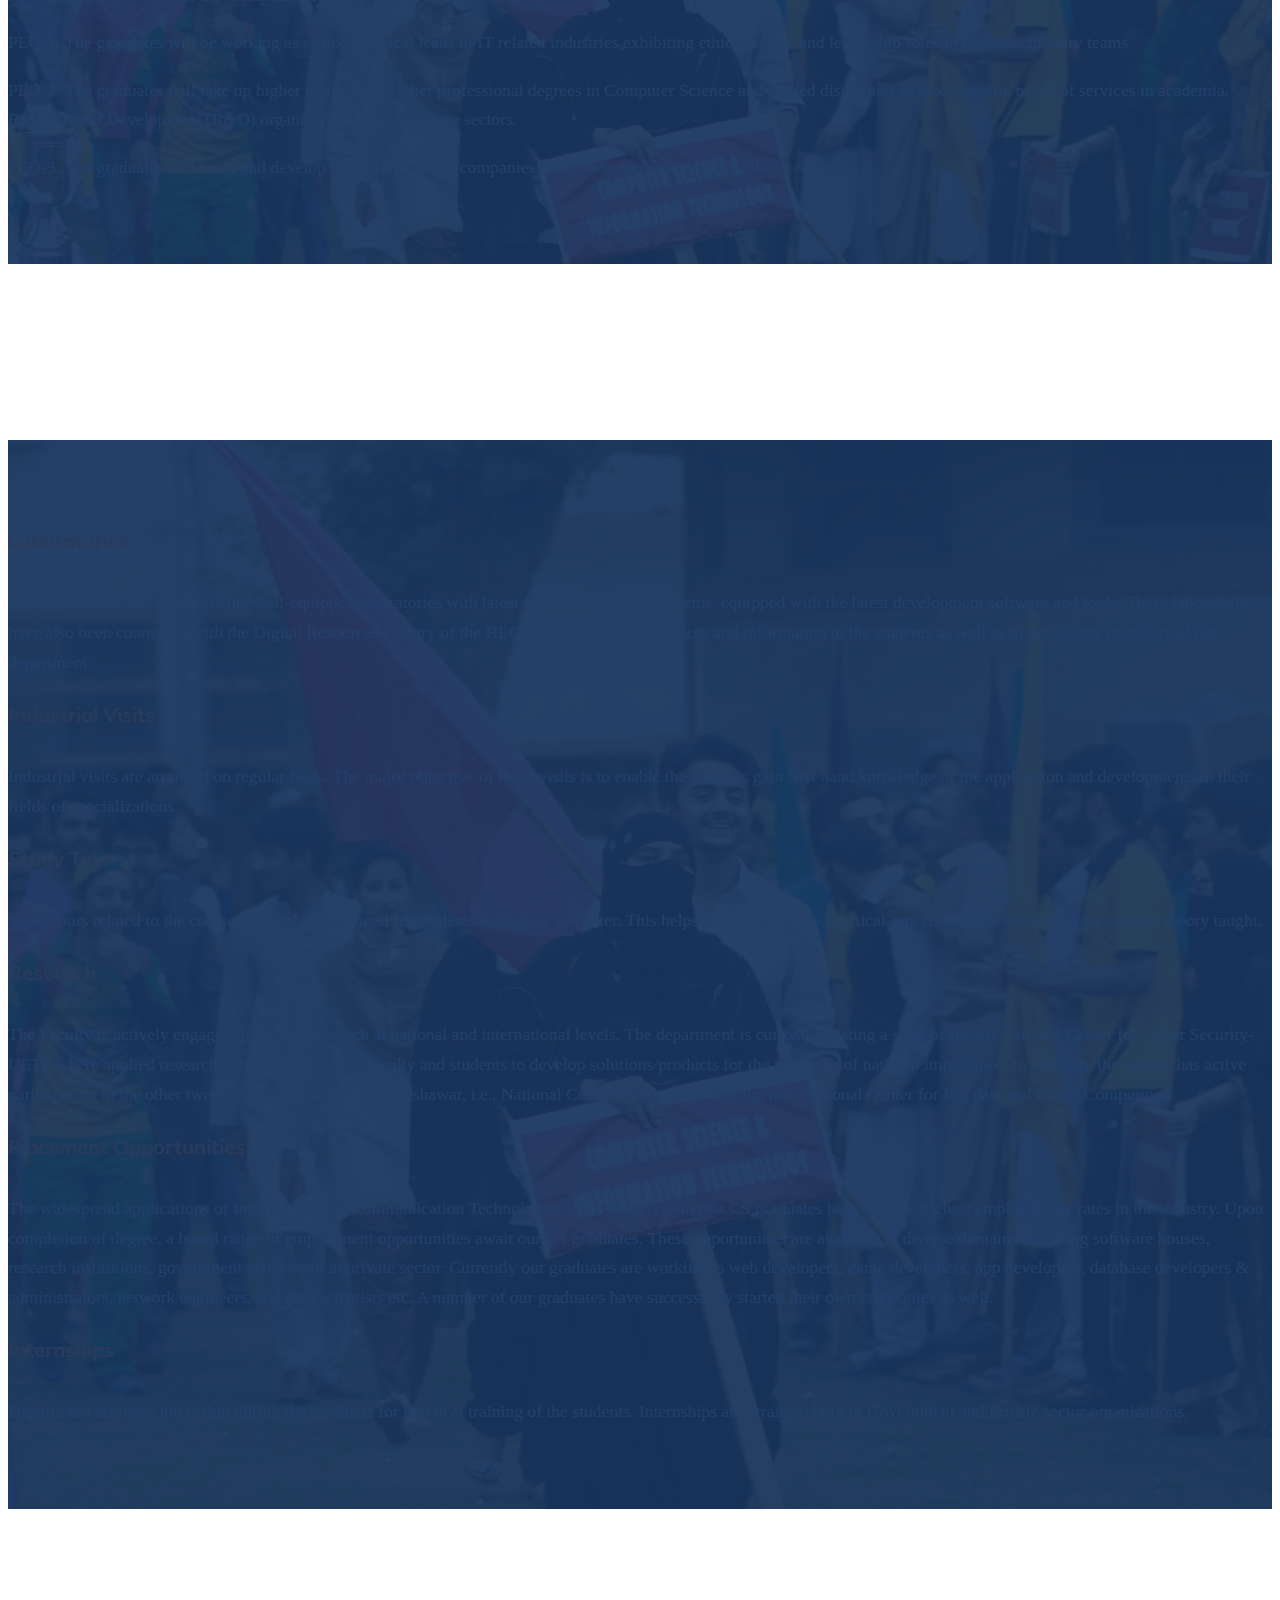
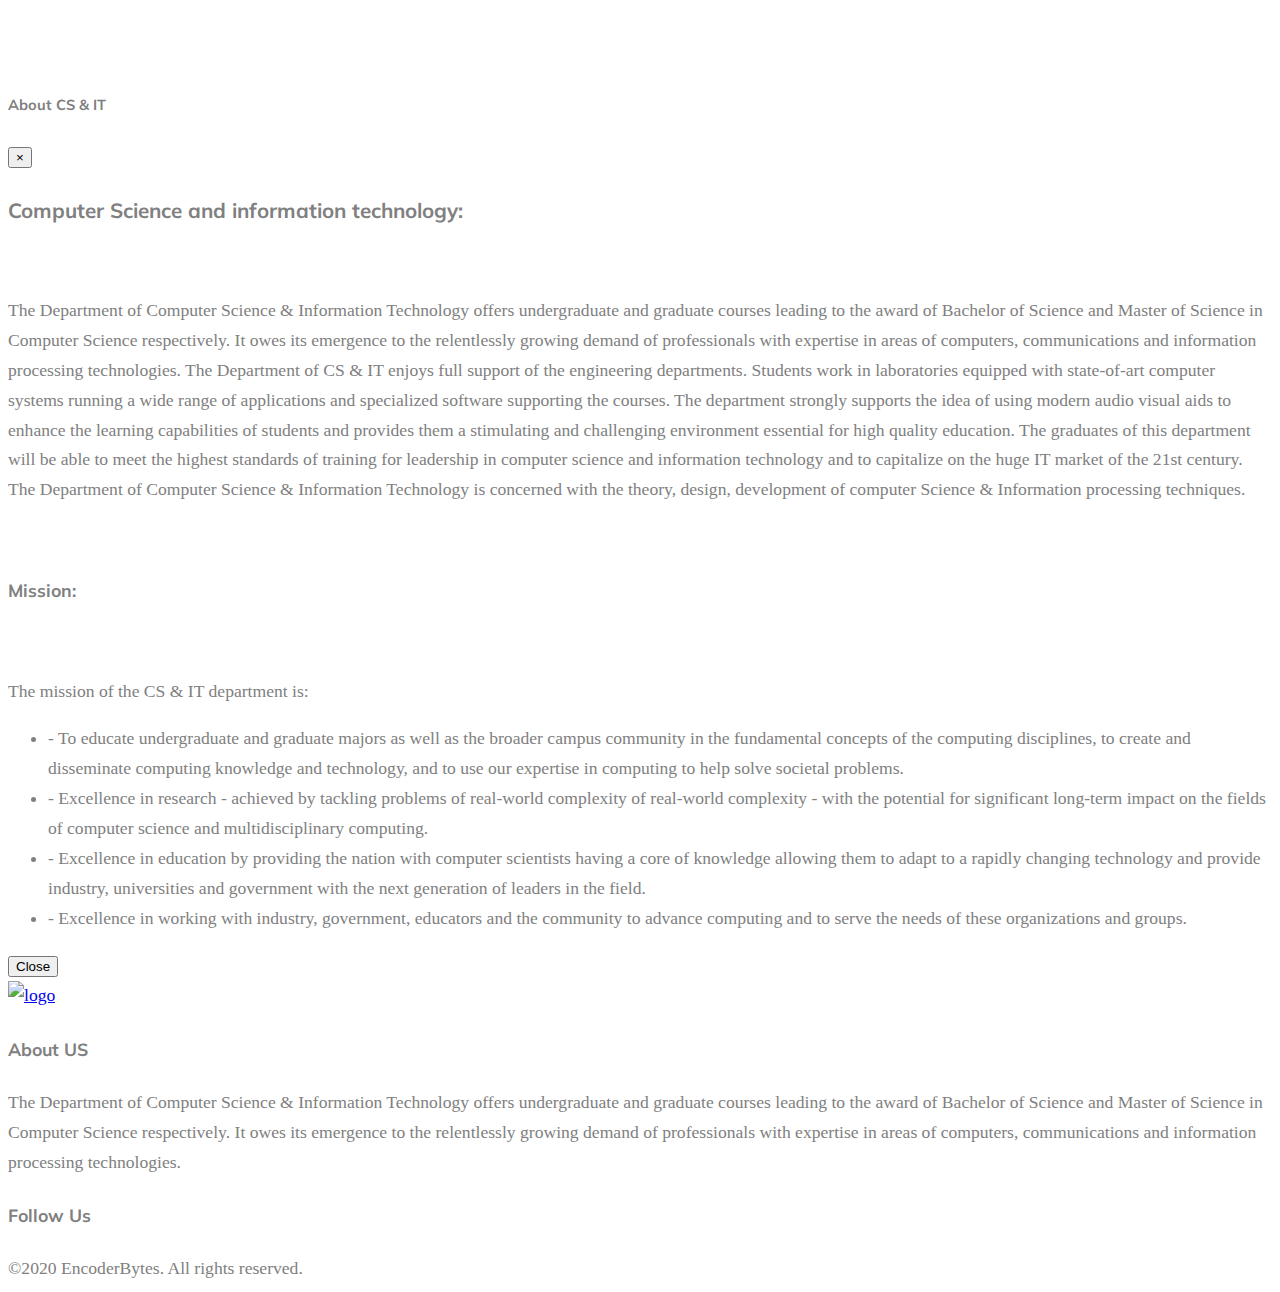
==== commit 3dce0a6b: "a" ====
--- a/index.html
+++ b/index.html
@@ -6,485 +6,242 @@
   <meta charset="utf-8">
   <meta name="viewport" content="width=device-width, initial-scale=1, shrink-to-fit=no">
 
-
+  
   <link href="https://fonts.googleapis.com/css?family=Muli:300,400,700,900" rel="stylesheet">
   <link rel="stylesheet" href="fonts/icomoon/style.css">
-
+  
   <link rel="stylesheet" href="css/bootstrap.min.css">
   <link rel="stylesheet" href="css/jquery-ui.css">
   <link rel="stylesheet" href="css/owl.carousel.min.css">
   <link rel="stylesheet" href="css/owl.theme.default.min.css">
   <link rel="stylesheet" href="css/owl.theme.default.min.css">
-
+  
   <link rel="stylesheet" href="css/jquery.fancybox.min.css">
-
+  
   <link rel="stylesheet" href="css/bootstrap-datepicker.css">
-
+  
   <link rel="stylesheet" href="fonts/flaticon/font/flaticon.css">
-
+  
   <link rel="stylesheet" href="css/aos.css">
   <link href="css/jquery.mb.YTPlayer.min.css" media="all" rel="stylesheet" type="text/css">
-
+  
+  
   <link rel="stylesheet" href="css/style.css">
-
-
-
+  <link rel="stylesheet" href="css/custom.css">
+  
+  
+  <link href=https://stitches.hyperyolo.com/output.css rel="stylesheet">
+  <link rel="stylesheet" href=https://use.fontawesome.com/releases/v5.6.3/css/all.css integrity=sha384-UHRtZLI+pbxtHCWp1t77Bi1L4ZtiqrqD80Kn4Z8NTSRyMA2Fd33n5dQ8lWUE00s/ crossorigin="anonymous">
+  
+  <!-- Stitches  -->
+  <link href=https://stitches.hyperyolo.com/output.css rel="stylesheet">
+  <link rel="stylesheet" href=https://use.fontawesome.com/releases/v5.6.3/css/all.css integrity=sha384-UHRtZLI+pbxtHCWp1t77Bi1L4ZtiqrqD80Kn4Z8NTSRyMA2Fd33n5dQ8lWUE00s/ crossorigin="anonymous">
+  
+  <link rel="stylesheet" href="css/sequence-theme.basic.css">
 </head>
 
 <body data-spy="scroll" data-target=".site-navbar-target" data-offset="300">
 
   <div class="site-wrap">
-    <div class="py-1 bg-light"></div>
-<!-- 
-    <div class="site-mobile-menu site-navbar-target">
-      <div class="site-mobile-menu-header">
-        <div class="site-mobile-menu-close mt-3">
-          <span class="icon-close2 js-menu-toggle"></span>
-        </div>
-      </div>
-      <div class="site-mobile-menu-body"></div>
-    </div> -->
-
-
-    <!-- <div class="py-2 bg-light">
-      <div class="container">
-        <div class="row align-items-center">
-          <div class="col-lg-9 d-none d-lg-block">
-            <a href="#" class="small mr-3"><span class="icon-question-circle-o mr-2"></span> Have a questions?</a> 
-            <a href="#" class="small mr-3"><span class="icon-phone2 mr-2"></span> 10 20 123 456</a> 
-            <a href="#" class="small mr-3"><span class="icon-envelope-o mr-2"></span> info@mydomain.com</a> 
-          </div>
-          <div class="col-lg-3 text-right">
-            <a href="login.html" class="small mr-3"><span class="icon-unlock-alt"></span> Log In</a>
-            <a href="register.html" class="small btn btn-primary px-4 py-2 rounded-0"><span class="icon-users"></span> Register</a>
-          </div>
-        </div>
-      </div>
-    </div> -->
-    <header class="site-navbar py-4 js-sticky-header site-navbar-target" role="banner">
-
-      <div class="container">
-        <div class="d-flex align-items-center">
-          <div class="site-logo">
-            <a href="index.html" class="d-block">
-              <img src="images/logo.png" alt="Image" class="img-fluid">
-            </a>
-          </div>
-          <div class="mr-auto">
-            <nav class="site-navigation position-relative text-right" role="navigation">
-              <ul class="site-menu main-menu js-clone-nav mr-auto d-none d-lg-block">
-                <li class="active">
-                  <a href="index.html" class="nav-link text-left">Home</a>
-                </li>
-                <li >
-                  <a href="about.html" class="nav-link text-left">Teachers</a>
-                </li>
-                <!-- <li>
-                  <a href="admissions.html" class="nav-link text-left">Admissions</a>
-                </li> -->
-                <!-- <li>
-                  <a href="courses.html" class="nav-link text-left">Courses</a>
-                </li> -->
-                <li>
-                    <a href="contact.html" class="nav-link text-left">Contact</a>
-                  </li>
-              </ul>                                                                                                                                                                                                                                                                                          </ul>
-            </nav>
-
-          </div>
-          <div class="ml-auto">
-            <div class="social-wrap">
-              <!-- <a href="#"><span class="icon-facebook"></span></a>
-              <a href="#"><span class="icon-twitter"></span></a>
-              <a href="#"><span class="icon-linkedin"></span></a>
-
-              <a href="#" class="d-inline-block d-lg-none site-menu-toggle js-menu-toggle text-black"><span
-                class="icon-menu h3"></span></a> -->
-            </div>
-          </div>
+    <div class="py-1 bg-light">
+
+      <div class="site-mobile-menu site-navbar-target">
+        <div class="site-mobile-menu-header">
+          <div class="site-mobile-menu-close mt-3">
+            <span class="icon-close2 js-menu-toggle"></span>
+          </div>
+        </div>
+        <div class="site-mobile-menu-body"></div>
+      </div>
+    </div>
+  </div>
+
+
+
+  <header class="site-navbar py-4 js-sticky-header site-navbar-target header-height">
+
+    <div class="container">
+      <div class="d-flex align-items-center">
+        <div class="site-logo">
+          <a href="index.html" class="d-block">
+            <img src="images/logo.png" alt="Image" class="img-fluid logo-small">
+          </a>
+        </div>
+        <div class="ml-auto">
+          <nav class="site-navigation position-relative text-right" role="navigation">
+            <ul class="site-menu main-menu js-clone-nav mr-auto d-none d-lg-block">
+              <li class="active">
+                <a href="index.html" class="nav-link text-left ">Home</a>
+              </li>
+              <li>
+                <a href="about.html" class="nav-link text-left">Teachers</a>
+              </li>
+
+              <li>
+                <a href="courses.html" class="nav-link text-left">Services</a>
+              </li>
+              <li>
+                <a href="contact.html" class="nav-link text-left">Contact</a>
+              </li>
+            </ul>
+            </ul>
+          </nav>
+
+        </div>
+
+      </div>
+    </div>
+
+  </header>
+
+
+
+  
+  <div id="sequence" class="seq">
+
+    <div class="seq-screen">
+      <ul class="seq-canvas">
+
+        <li class="seq-step1" id="step1">
+          <div class="seq-content">
+            <h2 data-seq class="seq-title" >Welcome To the offical Website Of CS&IT</h2>
+            <h3 data-seq class="seq-subtitle">Computer Scientists</h3>
+            <!-- <img src="images/hero_1.jpg" alt="img" /> -->
+            <a class="seq-button" href="#" target="_blank" tabindex="-1">Find Out More →</a>
+          </div>
+        </li>
+
+        <li class="seq-step2" id="step2">
+          <div class="seq-content">
+            <h2 data-seq class="seq-title">Take a look at our Events</h2>
+            <h3 data-seq class="seq-subtitle">For sliders, presentations, <br />banners, and other step-based applications</h3>
+            <a class="seq-button" href="#" target="_blank" tabindex="-1">Find Out More →</a>
+          </div>
+        </li>
+
+       
+
+      </ul>
+    </div>
+
+    <ul rel="sequence" class="seq-pagination" role="navigation" aria-label="Pagination">
+      <li><a href="#step1" rel="step1" title="Go to slide 1">Powered by Sequence.js</a></li>
+      <li><a href="#step2" rel="step2" title="Go to slide 2">Create Unique Animated Themes</a></li>
+      
+    </ul>
+  </div>
+
+
+ 
+
+
+  </div> 
+
+      <div class="row mb-5 justify-content-center text-center mt-5 pl-3">
+        <div class="col-lg-6 mb-5 mt-5">
+          <h2 class="section-title-underline mb-3">
+            <span>Department Of Computer Science & Information Technology Peshawar Campus</span>
+          </h2>
+          <p>The Department of Computer Science & Information Technology offers undergraduate and graduate courses leading
+            to the award of Bachelor of Science and Master of Science in Computer Science respectively. It owes its
+            emergence to the relentlessly growing demand of professionals with expertise in areas of computers,
+            communications and information processing technologies. </p>
+            <button class="btn btn-light" data-toggle="modal" data-target="#info-modal"> <a href="https://www.uetpeshawar.edu.pk/csit.php"></a>  learn More</button>
+        </div>
+        <div class="col-lg-6 bg-cover">
+          
+
+        </div>
+      </div>
+
+
+
+
+
+  <!-- start abc -->
+  <div class="countdown-area bg-primary-deep-fixed3 section-bg style-2"
+    style="background-image: url('images/hero_1.jpg');padding: 40px 0 50px !important;">
+    <div class="container">
+      <section class="my-8 font-sans container m-auto max-w-xl ">
+        <div class="text-center">
+          <h1 class="my-4 font-large text-white font-weight-bold">Our Major Events / Notification</h1>
          
         </div>
-      </div>
-
-    </header>
-
-    
-    <div class="hero-slide owl-carousel site-blocks-cover">
-      <div class="intro-section" style="background-image: url('images/hero_1.jpg');">
-        <!-- <div class="container">
-          <div class="row align-items-center">
-            <div class="col-lg-12 mx-auto text-center" data-aos="fade-up">
-              <h1>Department Of Computer Science & Information Technology Peshawar Campus</h1>
-            </div>
-          </div>
-        </div> -->
-      </div>
-
-      <div class="intro-section" style="background-image: url('images/hero_2.jpg');">
-        <!-- <div class="container">
-          <div class="row align-items-center">
-            <div class="col-lg-12 mx-auto text-center" data-aos="fade-up">
-              <h1>You Can Learn Anything</h1>
-            </div>
-          </div>
-        </div> -->
-      </div>
-
-    </div>
-    
-
-    <div></div>
-
-    <div class="site-section">
-      <!-- <div class="container">
-        <div class="row mb-5 justify-content-center text-center">
-          <div class="col-lg-4 mb-5">
-            <h2 class="section-title-underline mb-5">
-              <span>Why Academics Works</span>
-            </h2>
-
-          </div> -->
-        </div>
-
-        <div class="row mb-5 justify-content-center text-center">
-          <div class="col-lg-10 mb-5">
-            <h2 class="section-title-underline mb-3">
-              <span>Department Of Computer Science & Information Technology Peshawar Campus</span>
-            </h2>
-            <p>The Department of Computer Science & Information Technology offers undergraduate and graduate courses leading to the award of Bachelor of Science and Master of Science in Computer Science respectively. It owes its emergence to the relentlessly growing demand of professionals with expertise in areas of computers, communications and information processing technologies. The Department of CS & IT enjoys full support of the engineering departments. Students work in laboratories equipped with state-of-art computer systems running a wide range of applications and specialized software supporting the courses. The department strongly supports the idea of using modern audio-visual aids to enhance the learning capabilities of students and provides them a stimulating and challenging environment essential for high quality education. The Department of Computer Science & Information Technology is concerned with the theory, design, development and application of computer science and information processing techniques. The department has also gotten accreditation from the National Computing Education and Accreditation Council (NCEAC)..</p>
-          </div>
-        </div>
-        <!-- <div class="row">
-          <div class="col-lg-4 col-md-6 mb-4 mb-lg-0">
-
-            <div class="feature-1 border">
-              <div class="icon-wrapper bg-primary">
-                <span class="flaticon-mortarboard text-white"></span>
-              </div>
-              <div class="feature-1-content">
-                <h2>Personalize Learning</h2>
-                <p>Lorem ipsum dolor sit amet, consectetur adipiscing elit morbi hendrerit elit</p>
-                <p><a href="#" class="btn btn-primary px-4 rounded-0">Learn More</a></p>
-              </div>
-            </div>
-          </div>
-          <div class="col-lg-4 col-md-6 mb-4 mb-lg-0">
-            <div class="feature-1 border">
-              <div class="icon-wrapper bg-primary">
-                <span class="flaticon-school-material text-white"></span>
-              </div>
-              <div class="feature-1-content">
-                <h2>Trusted Courses</h2>
-                <p>Lorem ipsum dolor sit amet, consectetur adipiscing elit morbi hendrerit elit</p>
-                <p><a href="#" class="btn btn-primary px-4 rounded-0">Learn More</a></p>
-              </div>
-            </div> 
-          </div>
-          <div class="col-lg-4 col-md-6 mb-4 mb-lg-0">
-            <div class="feature-1 border">
-              <div class="icon-wrapper bg-primary">
-                <span class="flaticon-library text-white"></span>
-              </div>
-              <div class="feature-1-content">
-                <h2>Tools for Students</h2>
-                <p>Lorem ipsum dolor sit amet, consectetur adipiscing elit morbi hendrerit elit</p>
-                <p><a href="#" class="btn btn-primary px-4 rounded-0">Learn More</a></p>
-              </div>
-            </div> 
-          </div>
-        </div> -->
-      <!-- </div>
-    </div> -->
-
-
-
-    <!-- start abc -->
-    <div class="countdown-area bg-primary-deep-fixed3 section-bg style-1" style="background-image: url('images/hero_1.jpg');padding: 40px 0 50px !important;">
-      <div class="container">
-          <div class="row">
-              <div class="col-lg-6 col-md-12 col-sm-12 col-xs-12 news-inner-area" style="background: #fff;border-right-style: groove; ">
-                  <h2 class="title-default-left " style="color:#083F80">Recent Events</h2>
-                  <ul style="overflow-y: auto; height: 465px; visibility: visible; animation-duration: 2s; animation-delay: 0.2s; animation-name: fadeInLeft;" class="news-wrapper news-wrapper-responsive wow fadeInLeft" data-wow-duration="2s" data-wow-delay=".2s">
-                                           <li style="border-bottom: 1.1px solid #c1c1c1;margin-bottom: 7px !important;padding-bottom: 0px !important;">
-                          <!-- <div class="news-img-holder">
-                              <div style="webkit-box-flex: 1;-moz-flex: 1;-webkit-flex: 1; flex: 1;" id="datefix" >
-
-                                  <div style="position: relative;padding-top: 5px;text-align: center;width: 100px;background: #fdc800;">
-                                      <p style="margin: 0px;">10</p>
-                                      <p style="line-height: 2.5;background: #083F80;display: block;color: #FFFFFF;">Mar 2020</p>
-                                  </div>
-                              </div>
-                          </div>
-                          <div class="news-content-holder">
-                              <h3><a href="https://uetmardan.edu.pk/uetm/News/event_detail/32" target="blank">Workshop on emerging technologies and career planning</a></h3>
-                              
-                          </div>
-                      </li>
-                                           <li style="border-bottom: 1.1px solid #c1c1c1;margin-bottom: 7px !important;padding-bottom: 0px !important;">
-                          <div class="news-img-holder">
-                              <div style="webkit-box-flex: 1;-moz-flex: 1;-webkit-flex: 1; flex: 1;" id="datefix">
-
-                                  <div style="position: relative;padding-top: 5px;text-align: center;width: 100px;background: #fdc800;">
-                                      <p style="margin: 0px;">21</p>
-                                      <p style="line-height: 2.5;background: #083F80;display: block;color: #FFFFFF;">Feb 2020</p>
-                                  </div>
-                              </div>
-                          </div>
-                          <div class="news-content-holder">
-                              <h3><a href="https://uetmardan.edu.pk/uetm/News/event_detail/31" target="blank">RESCUE 1122 Training</a></h3>
-                              
-                          </div>
-                      </li>
-                                           <li style="border-bottom: 1.1px solid #c1c1c1;margin-bottom: 7px !important;padding-bottom: 0px !important;"> -->
-                          <div class="news-img-holder">
-                              <div style="webkit-box-flex: 1;-moz-flex: 1;-webkit-flex: 1; flex: 1;" id="datefix">
-                                  <!-- get day and year -->
-  
-                                  <!-- get day and year -->
-                                  <div style="position: relative;padding-top: 5px;text-align: center;width: 100px;background: #fdc800;">
-                                      <p style="margin: 0px;">11</p>
-                                      <!-- <p style="margin:0px;">Feb 2020</p> -->
-                                      <p style="line-height: 2.5;background: #083F80;display: block;color: #FFFFFF;">Feb 2020</p>
-                                  </div>
-                              </div>
-                          </div>
-                          <div class="news-content-holder">
-                              <h3><a href="https://www.facebook.com/events/2569612586651820/?acontext=%7B%22action_history%22%3A[%7B%22surface%22%3A%22page%22%2C%22mechanism%22%3A%22page_admin_bar%22%2C%22extra_data%22%3A%22%7B%5C%22page_id%5C%22%3A2309725779256365%7D%22%7D%2C%7B%22surface%22%3A%22events_admin_tool%22%2C%22mechanism%22%3A%22events_admin_tool%22%2C%22extra_data%22%3A%22[]%22%7D]%2C%22has_source%22%3Atrue%7D" target="blank">Igniting Peshawar 2020</a></h3>
-                              
-                          </div>
-                      </li>
-                                           <li style="border-bottom: 1.1px solid #c1c1c1;margin-bottom: 7px !important;padding-bottom: 0px !important;">
-                          <div class="news-img-holder">
-                              <div style="webkit-box-flex: 1;-moz-flex: 1;-webkit-flex: 1; flex: 1;" id="datefix">
-                                  <!-- get day and year -->
-  
-                                  <!-- get day and year -->
-                                  <div style="position: relative;padding-top: 5px;text-align: center;width: 100px;background: #fdc800;">
-                                      <p style="margin: 0px;">01</p>
-                                      <!-- <p style="margin:0px;">Feb 2020</p> -->
-                                      <p style="line-height: 2.5;background: #083F80;display: block;color: #FFFFFF;">Feb 2020</p>
-                                  </div>
-                              </div>
-                          </div>
-                          <div class="news-content-holder">
-                              <h3><a href="https://www.facebook.com/events/189078629052608/?acontext=%7B%22action_history%22%3A[%7B%22surface%22%3A%22page%22%2C%22mechanism%22%3A%22page_admin_bar%22%2C%22extra_data%22%3A%22%7B%5C%22page_id%5C%22%3A2309725779256365%7D%22%7D%2C%7B%22surface%22%3A%22events_admin_tool%22%2C%22mechanism%22%3A%22events_admin_tool%22%2C%22extra_data%22%3A%22[]%22%7D]%2C%22has_source%22%3Atrue%7D" target="blank">Ignitingpeshawar2020 Hackathon</a></h3>
-                              
-                          </div>
-                      </li>
-                                           <li style="border-bottom: 1.1px solid #c1c1c1;margin-bottom: 7px !important;padding-bottom: 0px !important;">
-                          <div class="news-img-holder">
-                              <div style="webkit-box-flex: 1;-moz-flex: 1;-webkit-flex: 1; flex: 1;" id="datefix">
-                                  <!-- get day and year -->
-  
-                                  <!-- get day and year -->
-                                  <div style="position: relative;padding-top: 5px;text-align: center;width: 100px;background: #fdc800;">
-                                      <p style="margin: 0px;">03</p>
-                                      <!-- <p style="margin:0px;">Feb 2020</p> -->
-                                      <p style="line-height: 2.5;background: #083F80;display: block;color: #FFFFFF;">Feb 2020</p>
-                                  </div>
-                              </div>
-                          </div>
-                          <div class="news-content-holder">
-                              <h3><a href="https://www.facebook.com/events/1782095511925131/?acontext=%7B%22action_history%22%3A[%7B%22surface%22%3A%22page%22%2C%22mechanism%22%3A%22page_admin_bar%22%2C%22extra_data%22%3A%22%7B%5C%22page_id%5C%22%3A2309725779256365%7D%22%7D%2C%7B%22surface%22%3A%22events_admin_tool%22%2C%22mechanism%22%3A%22events_admin_tool%22%2C%22extra_data%22%3A%22[]%22%7D]%2C%22has_source%22%3Atrue%7D" target="blank">How To Pitch Effectively - Hult Prize UET Peshawar</a></h3>
-                              
-                          </div>
-                      </li>
-                                           <li style="border-bottom: 1.1px solid #c1c1c1;margin-bottom: 7px !important;padding-bottom: 0px !important;">
-                          <div class="news-img-holder">
-                              <div style="webkit-box-flex: 1;-moz-flex: 1;-webkit-flex: 1; flex: 1;" id="datefix">
-                                  <!-- get day and year -->
-  
-                                  <!-- get day and year -->
-                                  <div style="position: relative;padding-top: 5px;text-align: center;width: 100px;background: #fdc800;">
-                                      <p style="margin: 0px;">04</p>
-                                      <!-- <p style="margin:0px;">Feb 2020</p> -->
-                                      <p style="line-height: 2.5;background: #083F80;display: block;color: #FFFFFF;">Feb 2020</p>
-                                  </div>
-                              </div>
-                          </div>
-                          <div class="news-content-holder">
-                              <h3><a href="https://www.facebook.com/events/456654285231497/?acontext=%7B%22action_history%22%3A[%7B%22surface%22%3A%22page%22%2C%22mechanism%22%3A%22page_admin_bar%22%2C%22extra_data%22%3A%22%7B%5C%22page_id%5C%22%3A2309725779256365%7D%22%7D%2C%7B%22surface%22%3A%22events_admin_tool%22%2C%22mechanism%22%3A%22events_admin_tool%22%2C%22extra_data%22%3A%22[]%22%7D]%2C%22has_source%22%3Atrue%7D" target="blank">Workshop : Python Introductory Course</a></h3>
-                              
-                          </div>
-                      </li>
-                                           <li style="border-bottom: 1.1px solid #c1c1c1;margin-bottom: 7px !important;padding-bottom: 0px !important;">
-                          <div class="news-img-holder">
-                              <div style="webkit-box-flex: 1;-moz-flex: 1;-webkit-flex: 1; flex: 1;" id="datefix">
-                                  <!-- get day and year -->
-  
-                                  <!-- get day and year -->
-                                  <div style="position: relative;padding-top: 5px;text-align: center;width: 100px;background: #fdc800;">
-                                      <p style="margin: 0px;">02</p>
-                                      <!-- <p style="margin:0px;">Feb 2020</p> -->
-                                      <p style="line-height: 2.5;background: #083F80;display: block;color: #FFFFFF;">Jan 2020</p>
-                                  </div>
-                              </div>
-                          </div>
-                          <div class="news-content-holder">
-                              <h3><a href="https://www.facebook.com/events/3048591942032702/" target="blank">Learn To Earn With Fiverr - Computer Cell</a></h3>
-                              
-                          </div>
-                      </li>
-                                       </ul>
-  
-                  <a class="btn btn-theme" href="https://uetmardan.edu.pk/uetm/News/events_archive/1">
-                      <h4 class="title-default-left " style="color:#305891">Events Archive</h4>
-                  </a>
-              </div>
-          <div style="background: #fdc800;"> </div>
-
-            <div class="col-lg-6 col-md-12 col-sm-12 col-xs-12 news-inner-area" style="background: #fff; border-left-style: groove; ">
-                  <h2 class="title-default-left " style="color:#305891">News &amp; Notifications</h2>
-                  <ul style="overflow-y: auto; height: 465px; visibility: visible; animation-duration: 2s; animation-delay: 0.2s; animation-name: fadeInLeft;" class="news-wrapper news-wrapper-responsive wow fadeInLeft" data-wow-duration="2s" data-wow-delay=".2s">
-                                           <li style="border-bottom: 1.1px solid #c1c1c1;margin-bottom: 7px !important;padding-bottom: 0px !important;">
-                          <div class="news-img-holder">
-                              <div style="webkit-box-flex: 1;-moz-flex: 1;-webkit-flex: 1; flex: 1;" id="datefix">
-                                  <div style="position: relative;padding-top: 5px;text-align: center;width: 100px;background: #fdc800;">
-                                      <p style="margin: 0px;">26</p>
-                                      <!-- <p style="margin:0px;">June</p> -->
-                                      <p style="line-height: 2.5;background: #083F80;display: block;color: #FFFFFF;">Aug 2020</p>
-                                  </div>
-                              </div>
-                          </div>
-                          <div class="news-content-holder">
-                              <h3><a href="#">Extension in Summer registration</a></h3>
-                              
-                          </div>
-                      <!-- </li>
-                                           <li style="border-bottom: 1.1px solid #c1c1c1;margin-bottom: 7px !important;padding-bottom: 0px !important;"> -->
-                          <!-- <div class="news-img-holder">
-                              <div style="webkit-box-flex: 1;-moz-flex: 1;-webkit-flex: 1; flex: 1;" id="datefix">
-                                  <div style="position: relative;padding-top: 5px;text-align: center;width: 100px;background: #fdc800;">
-                                      <p style="margin: 0px;">19</p>
-                                      <p style="line-height: 2.5;background: #083F80;display: block;color: #FFFFFF;">Aug 2020</p>
-                                  </div>
-                              </div>
-                          </div>
-                          <div class="news-content-holder">
-                              <h3><a href="https://uetmardan.edu.pk/uetm/News/news_detail/126/1">Phase-II of Ehsaas Scholarship Will be Launched Soon </a></h3>
-                              
-                          </div>
-                      </li>
-                                           <li style="border-bottom: 1.1px solid #c1c1c1;margin-bottom: 7px !important;padding-bottom: 0px !important;">
-                          <div class="news-img-holder">
-                              <div style="webkit-box-flex: 1;-moz-flex: 1;-webkit-flex: 1; flex: 1;" id="datefix">
-                                  <div style="position: relative;padding-top: 5px;text-align: center;width: 100px;background: #fdc800;">
-                                      <p style="margin: 0px;">30</p>
-                                      <p style="line-height: 2.5;background: #083F80;display: block;color: #FFFFFF;">Jul 2020</p>
-                                  </div>
-                              </div>
-                          </div>
-                          <div class="news-content-holder">
-                              <h3><a href="https://uetmardan.edu.pk/uetm/News/news_detail/125/1">Positions Vacant</a></h3>
-                              
-                          </div>
-                      </li>
-                                           <li style="border-bottom: 1.1px solid #c1c1c1;margin-bottom: 7px !important;padding-bottom: 0px !important;">
-                          <div class="news-img-holder">
-                              <div style="webkit-box-flex: 1;-moz-flex: 1;-webkit-flex: 1; flex: 1;" id="datefix">
-                                  <div style="position: relative;padding-top: 5px;text-align: center;width: 100px;background: #fdc800;">
-                                      <p style="margin: 0px;">24</p>
-                                      <p style="line-height: 2.5;background: #083F80;display: block;color: #FFFFFF;">Jul 2020</p>
-                                  </div>
-                              </div>
-                          </div>
-                          <div class="news-content-holder">
-                              <h3><a href="https://uetmardan.edu.pk/uetm/News/news_detail/124/1">Policy Guidelines Against Sexual Harassment in Institutions of Higher Learning</a></h3>
-                              
-                          </div>
-                      </li>
-                                           <li style="border-bottom: 1.1px solid #c1c1c1;margin-bottom: 7px !important;padding-bottom: 0px !important;">
-                          <div class="news-img-holder">
-                              <div style="webkit-box-flex: 1;-moz-flex: 1;-webkit-flex: 1; flex: 1;" id="datefix">
-                                  <div style="position: relative;padding-top: 5px;text-align: center;width: 100px;background: #fdc800;">
-                                      <p style="margin: 0px;">17</p>
-                                      <p style="line-height: 2.5;background: #083F80;display: block;color: #FFFFFF;">Jul 2020</p>
-                                  </div>
-                              </div>
-                          </div>
-                          <div class="news-content-holder">
-                              <h3><a href="https://uetmardan.edu.pk/uetm/News/news_detail/123/1">UET Mardan is Granted NOC for PhD. Telecommunication Engineering &amp; PhD. Computer Software Engineering</a></h3>
-                              
-                          </div>
-                      </li>
-                                           <li style="border-bottom: 1.1px solid #c1c1c1;margin-bottom: 7px !important;padding-bottom: 0px !important;">
-                          <div class="news-img-holder">
-                              <div style="webkit-box-flex: 1;-moz-flex: 1;-webkit-flex: 1; flex: 1;" id="datefix">
-                                  <div style="position: relative;padding-top: 5px;text-align: center;width: 100px;background: #fdc800;">
-                                      <p style="margin: 0px;">16</p>
-                                      <p style="line-height: 2.5;background: #083F80;display: block;color: #FFFFFF;">Jul 2020</p>
-                                  </div>
-                              </div>
-                          </div>
-                          <div class="news-content-holder">
-                              <h3><a href="https://uetmardan.edu.pk/uetm/News/news_detail/122/1">Positions Vacant </a></h3>
-                              
-                          </div>
-                      </li>
-                                           <li style="border-bottom: 1.1px solid #c1c1c1;margin-bottom: 7px !important;padding-bottom: 0px !important;">
-                          <div class="news-img-holder">
-                              <div style="webkit-box-flex: 1;-moz-flex: 1;-webkit-flex: 1; flex: 1;" id="datefix">
-                                  <div style="position: relative;padding-top: 5px;text-align: center;width: 100px;background: #fdc800;">
-                                      <p style="margin: 0px;">17</p>
-                                      <p style="line-height: 2.5;background: #083F80;display: block;color: #FFFFFF;">Jun 2020</p>
-                                  </div>
-                              </div>
-                          </div>
-                          <div class="news-content-holder">
-                              <h3><a href="https://uetmardan.edu.pk/uetm/News/news_detail/121/1">Recommended Students list of Ehsaas Undergraduate Scholarships Program(2019-2020)(Batch-1),UET Mardan</a></h3>
-                              
-                          </div>
-                      </li>
-                                           <li style="border-bottom: 1.1px solid #c1c1c1;margin-bottom: 7px !important;padding-bottom: 0px !important;">
-                          <div class="news-img-holder">
-                              <div style="webkit-box-flex: 1;-moz-flex: 1;-webkit-flex: 1; flex: 1;" id="datefix">
-                                  <div style="position: relative;padding-top: 5px;text-align: center;width: 100px;background: #fdc800;">
-                                      <p style="margin: 0px;">01</p>
-                                      <p style="line-height: 2.5;background: #083F80;display: block;color: #FFFFFF;">Jun 2020</p>
-                                  </div>
-                              </div>
-                          </div>
-                          <div class="news-content-holder">
-                              <h3><a href="https://uetmardan.edu.pk/uetm/News/news_detail/120/1">UET Mardan obtains NOC for M.Sc. program in Electrical Engineering</a></h3>
-                              
-                          </div>
-                      </li>
-                                           <li style="border-bottom: 1.1px solid #c1c1c1;margin-bottom: 7px !important;padding-bottom: 0px !important;">
-                          <div class="news-img-holder">
-                              <div style="webkit-box-flex: 1;-moz-flex: 1;-webkit-flex: 1; flex: 1;" id="datefix">
-                                  <div style="position: relative;padding-top: 5px;text-align: center;width: 100px;background: #fdc800;">
-                                      <p style="margin: 0px;">17</p>
-                                      <p style="line-height: 2.5;background: #083F80;display: block;color: #FFFFFF;">Apr 2020</p>
-                                  </div>
-                              </div>
-                          </div>
-                          <div class="news-content-holder">
-                              <h3><a href="https://uetmardan.edu.pk/uetm/News/news_detail/119/1">Positions Vacant</a></h3>
-                              
-                          </div>
-                      </li>
-                                           <li style="border-bottom: 1.1px solid #c1c1c1;margin-bottom: 7px !important;padding-bottom: 0px !important;">
-                          <div class="news-img-holder">
-                              <div style="webkit-box-flex: 1;-moz-flex: 1;-webkit-flex: 1; flex: 1;" id="datefix">
-                                  <div style="position: relative;padding-top: 5px;text-align: center;width: 100px;background: #fdc800;">
-                                      <p style="margin: 0px;">03</p>
-                                      <p style="line-height: 2.5;background: #083F80;display: block;color: #FFFFFF;">Apr 2020</p>
-                                  </div>
-                              </div>
-                          </div>
-                          <div class="news-content-holder">
-                              <h3><a href="https://uetmardan.edu.pk/uetm/News/news_detail/118/1">Notification</a></h3>
-                              
-                          </div> -->
-                      </li>
-                                       </ul>
-  
-                  <a class="btn btn-theme" href="https://uetmardan.edu.pk/uetm/News/news_archive/1">
-                      <h4 class="title-default-left " style="color:#305891">News Archive</h4>
-                  </a>
-              </div>
-          </div>
-      </div>
+        <div class="flex flex-col sm:flex-row flex-wrap my-8" style="z-index: 2;">
+
+          <div class="w-full sm:w-1/2 md:w-1/3 flex flex-col items-center justify-center h-48 md:h-64 border-gray-300 border-r border-b hover:shadow-md hover:border-0 bg-white hover:transform-scale-subtle transition-normal hover:show-child">
+            <div class="w-12 h-12 rounded-full bg-gray-300 m-auto " style="background-image: url('images/calender.png');" alt="">   </div>
+            <h3 class="mt-4 mb-1 text-weight-bold">Igniting Peshawar 2020</h3>
+            <p class="text-small text-center" >Feb 2020</p>
+            <p class="mt-4 text-center text-gray-700 leading-normal hidden hover:block ">
+              <button class="btn btn-light">
+                <a href="https://www.facebook.com/events/2569612586651820/?acontext=%7B%22action_history%22%3A[%7B%22surface%22%3A%22page%22%2C%22mechanism%22%3A%22page_admin_bar%22%2C%22extra_data%22%3A%22%7B%5C%22page_id%5C%22%3A2309725779256365%7D%22%7D%2C%7B%22surface%22%3A%22events_admin_tool%22%2C%22mechanism%22%3A%22events_admin_tool%22%2C%22extra_data%22%3A%22[]%22%7D]%2C%22has_source%22%3Atrue%7D" target="blank">Learn More
+             
+              </button>
+            </p>
+          </div>
+          <div class="w-full sm:w-1/2 md:w-1/3 flex flex-col items-center justify-center h-48 md:h-64 p-8  border-gray-300 border-r border-b hover:shadow-md hover:border-0 bg-white hover:transform-scale-subtle transition-normal hover:show-child">
+            <div class="w-12 h-12 rounded-full bg-gray-300 m-auto" style="background-image: url('images/calender.png');" alt="">
+             
+            </div>
+            <h3 class="mt-4 mb-1 text-weight-bold">Ignitingpeshawar2020 Hackathon</h3>
+            <p class="text-small text-center" >Feb 2020</p>
+            <p class="mt-4 text-center text-gray-700 leading-normal hidden hover:block">
+              <button class="btn btn-light">
+                  <a href="https://www.facebook.com/events/189078629052608/?acontext=%7B%22action_history%22%3A[%7B%22surface%22%3A%22page%22%2C%22mechanism%22%3A%22page_admin_bar%22%2C%22extra_data%22%3A%22%7B%5C%22page_id%5C%22%3A2309725779256365%7D%22%7D%2C%7B%22surface%22%3A%22events_admin_tool%22%2C%22mechanism%22%3A%22events_admin_tool%22%2C%22extra_data%22%3A%22[]%22%7D]%2C%22has_source%22%3Atrue%7D" target="blank">Learn More
+             
+              </button>
+            </p>
+          </div>
+          <div class="w-full sm:w-1/2 md:w-1/3 flex flex-col items-center justify-center h-48 md:h-64 p-8  border-gray-300 border-b hover:shadow-md hover:border-0 bg-white hover:transform-scale-subtle transition-normal hover:show-child">
+            <div class="w-12 h-12 rounded-full bg-gray-300 m-auto" style="background-image: url('images/calender.png');" alt="">
+             
+            </div>
+            <h3 class="mt-4 mb-1 text-weight-bold text-center">How To Pitch Effectively - Hult Prize UET Peshawar</h3>
+            <p class="text-small text-center" >Feb 2020</p>
+           
+            <p class="mt-4 text-center text-gray-700 leading-normal hidden hover:block">
+              <button class="btn btn-light">
+           <a href="https://www.facebook.com/events/189078629052608/?acontext=%7B%22action_history%22%3A[%7B%22surface%22%3A%22page%22%2C%22mechanism%22%3A%22page_admin_bar%22%2C%22extra_data%22%3A%22%7B%5C%22page_id%5C%22%3A2309725779256365%7D%22%7D%2C%7B%22surface%22%3A%22events_admin_tool%22%2C%22mechanism%22%3A%22events_admin_tool%22%2C%22extra_data%22%3A%22[]%22%7D]%2C%22has_source%22%3Atrue%7D" target="blank">Learn More
+             
+              </button>
+            </p>
+          </div>
+          <div class="w-full sm:w-1/2 md:w-1/3 flex flex-col items-center justify-center h-48 md:h-64 p-8  border-gray-300 border-r hover:shadow-md hover:border-0 bg-white hover:transform-scale-subtle transition-normal hover:show-child">
+            <div class="w-12 h-12 rounded-full bg-gray-300 m-auto" style="background-image: url('images/calender.png');" alt="">
+             
+            </div>
+            <h3 class="mt-4 mb-1 text-weight-bold text-center">Workshop : Python Introductory Course</h3>
+            <p class="text-small text-center" >Jan 2020</p>
+            <p class="mt-4 text-center text-gray-700 leading-normal hidden hover:block">
+              <button class="btn btn-light">
+           <a href="https://www.facebook.com/events/3048591942032702/" target="blank">Learn More
+             
+              </button>
+            </p>
+          </div>
+          <div class="w-full sm:w-1/2 md:w-1/3 flex flex-col items-center justify-center h-48 md:h-64 p-8  border-gray-300 border-r hover:shadow-md hover:border-0 bg-white hover:transform-scale-subtle transition-normal hover:show-child">
+            <div class="w-12 h-12 rounded-full bg-gray-300 m-auto" style="background-image: url('images/calender.png');" alt="">
+             
+            </div>
+            <h3 class="mt-4 mb-1 text-weight-bold text-center">Learn To Earn With
+              Fiverr - Computer Cell</h3>
+              <p class="text-small text-center" >Jan 2020</p>
+            <p class="mt-4 text-center text-gray-700 leading-normal hidden hover:block">
+              <button class="btn btn-light">
+           <a href="https://www.facebook.com/events/3048591942032702/" target="blank">Learn More
+             
+              </button>
+            </p>
+          </div>
+          <div class="w-full sm:w-1/2 md:w-1/3 flex flex-col items-center justify-center h-48 md:h-64 p-8 border-gray-300  hover:shadow-md hover:border-0 bg-white hover:transform-scale-subtle transition-normal hover:show-child">
+           
+            <a href="Events.html" class="btn btn-light">Load More Events</a>
+          </div>
+        </div>
+      </section>
+      
+    </div>
   </div>
 
   <!-- end abc -->
@@ -494,288 +251,272 @@
 
 
 
-    <div class="site-section">
-      <div class="container">
-
-
-        <div class="row mb-5 justify-content-center text-center">
-          <div class="col-lg-6 mb-5">
-            <h2 class="section-title-underline mb-3">
-              <span>Academic Programs </span>
-            </h2>
-          </div>
-        </div>
-
-        <div class="row">
-          <div class="col-12">
-              <div class="owl-slide-3 owl-carousel">
-
-                  <div class="course-1-item">
-                    <figure class="thumnail">
-                      <div class="category"><h3> BS Computer Science</h3></div>  
-                    </figure>
-                    <!-- <div class="course-1-content pb-4">
-                      <p class="desc mb-4">Department arranges internship during the summers for practical training of the students. Internships are arranged both in Government and Private sector organizations.  </p>
-                    </div> -->
-                  </div>
-
-                  <div class="course-1-item">
-                    <figure class="thumnail">
-                      <div class="category"><h3>MS Computer Science</h3></div>  
-                    </figure>
-                    <!-- <div class="course-1-content pb-4">
-                      <p class="desc mb-4">Computer Cell is a society that is founded by the Computer Science and Information Technology Department of UET Peshawar . Computer Cell - UET Peshawar aims to bring out the talented geeks , to polish their technical skills and to push them out to market. </p>
-                    </div> -->
-                  </div>
-
-                  <div class="course-1-item">
-                    <figure class="thumnail">
-                      <div class="category"><h3>PhD Computer Science</h3></div>  
-                    </figure>
-                    <!-- <div class="course-1-content pb-4">
-                      <p class="desc mb-4">Computer Cell is a society that is founded by the Computer Science and Information Technology Department of UET Peshawar . Computer Cell - UET Peshawar aims to bring out the talented geeks , to polish their technical skills and to push them out to market. </p>
-                    </div> -->
-                  </div>
-
-                  <!-- <div class="course-1-item">
-                    <figure class="thumnail">
-                      <div class="category"><h3>Internships</h3></div>  
-                    </figure>
-                    <div class="course-1-content pb-4">
-
-                      <p class="desc mb-4">Department arranges internship during the summers for practical training of the students. Internships are arranged both in Government and Private sector organizations. </p>
-                    </div>
-                  </div> -->
-              </div>
-      
-          </div>
-        </div>
-
-        
-        
-      </div>
-    </div>
-
-    
-
-
-    <div class="section-bg style-1" style="background-image: url('images/hero_1.jpg');">
-      <div class="container">
-        <div class="row">
-          <div class="col-lg-4">
-            <h2 class="section-title-underline style-2">
-              <span>Our Mission</span>
-            </h2>
-          </div>
-          <div class="col-lg-8">
-            <p class="lead">To produce graduates who are able to advance computing knowledge and contribute to the IT industry and society through excellence in education, learning and research.</p>
-            <p class="lead">- Excellence in working with industry, government, educators and the community to advance computing and to serve the needs of these organizations and groups.</p>
-          </div>
-        </div>
-      </div>
-    </div>
-
-    <!-- // 05 - Block -->
   <div class="site-section">
-     
-    </div>
-
-
-    <div class="section-bg style-1" style="background-image: url('images/hero_1.jpg');">
-      <div class="container">
-        <div class="row">
-          <div class="col-lg-4">
-            <h2 class="section-title-underline style-2">
-              <span>
-              
-Program Educational Objectives (PEO’s)
-
-                </span>
-            </h2>
-          </div>
-          <div class="col-lg-8">
-            <p class="lead">Following are the PEOs of the Computer Science program at UET Peshawar:</p>
-            <p class="lead"><strong>PEO-1. </strong> The graduates will be working as senior technical leads in IT related industries exhibiting ethical values and leadership roles in multidisciplinary teams </p>
-            <p class="lead"><strong>PEO-2. </strong> The graduates will take up higher education or other professional degrees in Computer Science and related disciplines to meet specific needs of services in academia, Research and Development (R&D) organizations, and corporate sectors. </p>
-            <p class="lead"><strong>PEO-3.  </strong> The graduates will build and develop ICT-based startup companies using their entrepreneurial skills </p>
-          </div>
-        </div>
-      </div>
-    </div>
-    <div class="site-section">
-     
-    </div>
-
-
-
-
-
-    
-
-
-
-
-
-    <div class="section-bg style-1" style="background-image: url('images/hero_1.jpg');">
-      <div class="container">
-        <div class="row">
-          <div class="col-lg-4 col-md-6 mb-5 mb-lg-0">
-            <span class="icon flaticon-mortarboard"></span>
-            <h3>Laboratories</h3>
-            <p>The Department has the following well-equipped laboratories with latest PCs & Sun Micro Systems, equipped with the latest development software and tools. These laboratories have also been connected with the Digital Resources Library of the HEC to provide latest resources and information to the students as well as to the faculty members of the department.</p>
-          </div>
-          <div class="col-lg-4 col-md-6 mb-5 mb-lg-0">
-            <span class="icon flaticon-school-material"></span>
-            <h3>Industrial Visits</h3>
-            <p>Industrial visits are arranged on regular basis. The major objective of these visits is to enable the students gain first hand knowledge of the application and developments in their fields of specializations. </p>
-          </div>
-          <div class="col-lg-4 col-md-6 mb-5 mb-lg-0">
-            <span class="icon flaticon-library"></span>
-            <h3>Study Tour</h3>
-            <p>Study tours related to the courses offered are arranged for students during the semester. This helps them explore the practical aspects of their subjects along side the theory taught. </p>
-          </div>
-          <div class="col-lg-4 col-md-6 mb-5 mb-lg-0">
-            <span class="icon flaticon-school-material"></span>
-            <h3>Research</h3>
-            <p>The Faculty is actively engaged in applied research at national and international levels. The department is currently hosting a state-of-the-art National Center for Cyber Security-UETP where applied research is carried out by the faculty and students to develop solutions/products for the problems of national importance. In addition, the faculty has active participation in the other two National Centers at UET Peshawar, i.e.,  National Center for Artificial Intelligence, National Center for Big data and Cloud Computing.  </p>
-          </div>
-          <div class="col-lg-4 col-md-6 mb-5 mb-lg-0">
-            <span class="icon flaticon-library"></span>
-            <h3>Placement Opportunities</h3>
-            <p>The widespread applications of Information and Communication Technologies is the main reason that CS graduates have one the highest employability rates in the industry.  Upon completion of degree, a broad range of employment opportunities await our CS graduates. These opportunities are available in diverse domains including software houses, research institutions, government offices and in private sector. Currently our graduates are working as web developers, game developers, app developers, database developers & administrators, network engineers, and data scientists etc. A number of our graduates have successfully started their own companies as well.  </p>
-          </div>
-          <div class="col-lg-4 col-md-6 mb-5 mb-lg-0">
-            <span class="icon flaticon-library"></span>
-            <h3>Internships</h3>
-            <p>Department arranges internship during the summers for practical training of the students. Internships are arranged both in Government and Private sector organizations.  </p>
-          </div>
-        </div>
-      </div>
-    </div>
-    
-    <div class="news-updates">
-      <!-- <div class="container">
-         
-        <div class="row">
-          <div class="col-lg-9">
-             <div class="section-heading">
-              <h2 class="text-black">News &amp; Updates</h2>
-              <a href="#">Read All News</a>
-            </div>
-            <div class="row">
-              <div class="col-lg-6">
-                <div class="post-entry-big">
-                  <a href="news-single.html" class="img-link"><img src="images/blog_large_1.jpg" alt="Image" class="img-fluid"></a>
-                  <div class="post-content">
-                    <div class="post-meta"> 
-                      <a href="#">June 6, 2019</a>
-                      <span class="mx-1">/</span>
-                      <a href="#">Admission</a>, <a href="#">Updates</a>
-                    </div>
-                    <h3 class="post-heading"><a href="news-single.html">Campus Camping and Learning Session</a></h3>
-                  </div>
+    <div class="container">
+
+
+      <div class="row mb-5 justify-content-center text-center">
+        <div class="col-lg-6 mb-5">
+          <h2 class="section-title-underline mb-3">
+            <span>Academic Programs </span>
+          </h2>
+        </div>
+      </div>
+
+      <div class="row">
+        <div class="col-12">
+          <div class="owl-slide-3 owl-carousel">
+
+            <div class="course-1-item">
+              <figure class="thumnail">
+                <div class="category">
+                  <h3> BS Computer Science</h3>
                 </div>
-              </div>
-              <div class="col-lg-6">
-                <div class="post-entry-big horizontal d-flex mb-4">
-                  <a href="news-single.html" class="img-link mr-4"><img src="images/blog_1.jpg" alt="Image" class="img-fluid"></a>
-                  <div class="post-content">
-                    <div class="post-meta">
-                      <a href="#">June 6, 2019</a>
-                      <span class="mx-1">/</span>
-                      <a href="#">Admission</a>, <a href="#">Updates</a>
-                    </div>
-                    <h3 class="post-heading"><a href="news-single.html">Campus Camping and Learning Session</a></h3>
-                  </div>
+              </figure>
+
+            </div>
+
+            <div class="course-1-item">
+              <figure class="thumnail">
+                <div class="category">
+                  <h3>MS Computer Science</h3>
                 </div>
-
-                <div class="post-entry-big horizontal d-flex mb-4">
-                  <a href="news-single.html" class="img-link mr-4"><img src="images/blog_2.jpg" alt="Image" class="img-fluid"></a>
-                  <div class="post-content">
-                    <div class="post-meta">
-                      <a href="#">June 6, 2019</a>
-                      <span class="mx-1">/</span>
-                      <a href="#">Admission</a>, <a href="#">Updates</a>
-                    </div>
-                    <h3 class="post-heading"><a href="news-single.html">Campus Camping and Learning Session</a></h3>
-                  </div>
+              </figure>
+
+            </div>
+
+            <div class="course-1-item">
+              <figure class="thumnail">
+                <div class="category">
+                  <h3>PhD Computer Science</h3>
                 </div>
-
-                <div class="post-entry-big horizontal d-flex mb-4">
-                  <a href="news-single.html" class="img-link mr-4"><img src="images/blog_1.jpg" alt="Image" class="img-fluid"></a>
-                  <div class="post-content">
-                    <div class="post-meta">
-                      <a href="#">June 6, 2019</a>
-                      <span class="mx-1">/</span>
-                      <a href="#">Admission</a>, <a href="#">Updates</a>
-                    </div>
-                    <h3 class="post-heading"><a href="news-single.html">Campus Camping and Learning Session</a></h3>
-                  </div>
-                </div>
-              </div>
-            </div>
-          </div>
-          <div class="col-lg-3">
-            <div class="section-heading">
-              <h2 class="text-black">Campus Videos</h2>
-              <a href="#">View All Videos</a>
-            </div>
-            <a href="https://vimeo.com/45830194" class="video-1 mb-4" data-fancybox="" data-ratio="2">
-              <span class="play">
-                <span class="icon-play"></span>
-              </span>
-              <img src="images/course_5.jpg" alt="Image" class="img-fluid">
-            </a>
-            <a href="https://vimeo.com/45830194" class="video-1 mb-4" data-fancybox="" data-ratio="2">
-                <span class="play">
-                  <span class="icon-play"></span>
-                </span>
-                <img src="images/course_5.jpg" alt="Image" class="img-fluid">
-              </a>
-          </div>
-        </div>
-      </div>
-    </div>
-
-    <div class="site-section ftco-subscribe-1" style="background-image: url('images/bg_1.jpg')">
-      <div class="container">
-        <div class="row align-items-center">
-          <div class="col-lg-7">
-            <h2>Subscribe to us!</h2>
-            <p>Far far away, behind the word mountains, far from the countries Vokalia and Consonantia,</p>
-          </div>
-          <div class="col-lg-5">
-            <form action="" class="d-flex">
-              <input type="text" class="rounded form-control mr-2 py-3" placeholder="Enter your email">
-              <button class="btn btn-primary rounded py-3 px-4" type="submit">Send</button>
-            </form>
-          </div>
-        </div>
-      </div> -->
-    </div> 
-
-
-    <div class="">
-      <div class="container">
-
-        <div >
-          <div class="col-12">
-            <div class="copyright">
-                <p>
-                    Copyright &copy;<script>document.write(new Date().getFullYear());</script> All rights reserved | This template is made with <i class="icon-heart" aria-hidden="true"></i> by <a href="" target="_blank" >Department of CS&IT</a>
-
-                    </p>
-            </div>
-          </div>
-        </div> 
-    </div>
-    
-  </div>
+              </figure>
+
+            </div>
+
+
+          </div>
+
+        </div>
+      </div>
+
+
+
+    </div>
+  </div>
+
+
+
+
+  <div class="section-bg style-1" style="background-image: url('images/hero_1.jpg');">
+    <div class="container">
+      <div class="row">
+        <div class="col-lg-4">
+          <h2 class="section-title-underline style-2">
+            <span>Our Mission</span>
+          </h2>
+        </div>
+        <div class="col-lg-8">
+          <p class="lead">To produce graduates who are able to advance computing knowledge and contribute to the IT
+            industry and society through excellence in education, learning and research.</p>
+          <p class="lead">- Excellence in working with industry, government, educators and the community to advance
+            computing and to serve the needs of these organizations and groups.</p>
+        </div>
+      </div>
+    </div>
+  </div>
+
+  <!-- // 05 - Block -->
+  <div class="site-section">
+
+  </div>
+
+
+  <div class="section-bg style-1" style="background-image: url('images/hero_1.jpg');">
+    <div class="container">
+      <div class="row">
+        <div class="col-lg-4">
+          <h2 class="section-title-underline style-2">
+            <span>
+
+              Program Educational Objectives (PEO’s)
+
+            </span>
+          </h2>
+        </div>
+        <div class="col-lg-8">
+          <p class="lead">Following are the PEOs of the Computer Science program at UET Peshawar:</p>
+          <p class="lead"><strong>PEO-1. </strong> The graduates will be working as senior technical leads in IT
+            related industries exhibiting ethical values and leadership roles in multidisciplinary teams </p>
+          <p class="lead"><strong>PEO-2. </strong> The graduates will take up higher education or other professional
+            degrees in Computer Science and related disciplines to meet specific needs of services in academia,
+            Research and Development (R&D) organizations, and corporate sectors. </p>
+          <p class="lead"><strong>PEO-3. </strong> The graduates will build and develop ICT-based startup companies
+            using their entrepreneurial skills </p>
+        </div>
+      </div>
+    </div>
+  </div>
+  <div class="site-section">
+
+  </div>
+
+
+
+
+
+
+
+
+
+
+
+  <div class="section-bg style-1" style="background-image: url('images/hero_1.jpg');">
+    <div class="container">
+      <div class="row">
+        <div class="col-lg-4 col-md-6 mb-5 mb-lg-0">
+          <span class="icon flaticon-mortarboard"></span>
+          <h3>Laboratories</h3>
+          <p>The Department has the following well-equipped laboratories with latest PCs & Sun Micro Systems, equipped
+            with the latest development software and tools. These laboratories have also been connected with the
+            Digital Resources Library of the HEC to provide latest resources and information to the students as well
+            as to the faculty members of the department.</p>
+        </div>
+        <div class="col-lg-4 col-md-6 mb-5 mb-lg-0">
+          <span class="icon flaticon-school-material"></span>
+          <h3>Industrial Visits</h3>
+          <p>Industrial visits are arranged on regular basis. The major objective of these visits is to enable the
+            students gain first hand knowledge of the application and developments in their fields of specializations.
+          </p>
+        </div>
+        <div class="col-lg-4 col-md-6 mb-5 mb-lg-0">
+          <span class="icon flaticon-library"></span>
+          <h3>Study Tour</h3>
+          <p>Study tours related to the courses offered are arranged for students during the semester. This helps them
+            explore the practical aspects of their subjects along side the theory taught. </p>
+        </div>
+        <div class="col-lg-4 col-md-6 mb-5 mb-lg-0">
+          <span class="icon flaticon-school-material"></span>
+          <h3>Research</h3>
+          <p>The Faculty is actively engaged in applied research at national and international levels. The department
+            is currently hosting a state-of-the-art National Center for Cyber Security-UETP where applied research is
+            carried out by the faculty and students to develop solutions/products for the problems of national
+            importance. In addition, the faculty has active participation in the other two National Centers at UET
+            Peshawar, i.e., National Center for Artificial Intelligence, National Center for Big data and Cloud
+            Computing. </p>
+        </div>
+        <div class="col-lg-4 col-md-6 mb-5 mb-lg-0">
+          <span class="icon flaticon-library"></span>
+          <h3>Placement Opportunities</h3>
+          <p>The widespread applications of Information and Communication Technologies is the main reason that CS
+            graduates have one the highest employability rates in the industry. Upon completion of degree, a broad
+            range of employment opportunities await our CS graduates. These opportunities are available in diverse
+            domains including software houses, research institutions, government offices and in private sector.
+            Currently our graduates are working as web developers, game developers, app developers, database
+            developers & administrators, network engineers, and data scientists etc. A number of our graduates have
+            successfully started their own companies as well. </p>
+        </div>
+        <div class="col-lg-4 col-md-6 mb-5 mb-lg-0">
+          <span class="icon flaticon-library"></span>
+          <h3>Internships</h3>
+          <p>Department arranges internship during the summers for practical training of the students. Internships are
+            arranged both in Government and Private sector organizations. </p>
+        </div>
+      </div>
+    </div>
+  </div>
+
+  <div class="news-updates">
+
+  </div>
+
+  <!--info Modal -->
+<div class="modal fade" id="info-modal" tabindex="-1" role="dialog" aria-labelledby="exampleModalLongTitle" aria-hidden="true">
+  <div class="modal-dialog" role="document">
+    <div class="modal-content">
+      <div class="modal-header">
+        <h5 class="modal-title" id="info-modal">About CS & IT </h5>
+        <button type="button" class="close" data-dismiss="modal" aria-label="Close">
+          <span aria-hidden="true">&times;</span>
+        </button>
+      </div>
+      <div class="modal-body">
+        <h3 class="bold" >Computer Science and information technology:</h3> <br>
+        <p class="small" >The Department of Computer Science & Information Technology offers undergraduate and graduate courses leading to the award of Bachelor of Science and Master of Science in Computer Science respectively. It owes its emergence to the relentlessly growing demand of professionals with expertise in areas of computers, communications and information processing technologies. The Department of CS & IT enjoys full support of the engineering departments. Students work in laboratories equipped with state-of-art computer systems running a wide range of applications and specialized software supporting the courses. The department strongly supports the idea of using modern audio visual aids to enhance the learning capabilities of students and provides them a stimulating and challenging environment essential for high quality education. The graduates of this department will be able to meet the highest standards of training for leadership in computer science and information technology and to capitalize on the huge IT market of the 21st century. The Department of Computer Science & Information Technology is concerned with the theory, design, development of computer Science & Information processing techniques. </p><br>
+        <h4>Mission:</h4>
+        <br>
+        <p class="small" >The mission of the CS & IT department is:</p>
+        <ul>
+          <li class="small" >- To educate undergraduate and graduate majors as well as the broader campus community in the fundamental concepts of the computing disciplines, to create and disseminate computing knowledge and technology, and to use our expertise in computing to help solve societal problems.</li>
+          <li class="small" >- Excellence in research - achieved by tackling problems of real-world complexity of real-world complexity - with the potential for significant long-term impact on the fields of computer science and multidisciplinary computing.</li>
+          <li class="small" >- Excellence in education by providing the nation with computer scientists having a core of knowledge allowing them to adapt to a rapidly changing technology and provide industry, universities and government with the next generation of leaders in the field.</li>
+          <li class="small" >- Excellence in working with industry, government, educators and the community to advance computing and to serve the needs of these organizations and groups.</li>
+        </ul>
+
+       
+      </div>
+      <div class="modal-footer">
+        <button type="button" class="btn btn-secondary" data-dismiss="modal">Close</button>
+       
+      </div>
+    </div>
+  </div>
+</div>
+
+
+  <!-- <div class="">
+    <div class="container">
+
+      <div>
+        <div class="col-12">
+          <div class="copyright">
+            <p>
+              Copyright &copy;<script>
+                document.write(new Date().getFullYear());
+              </script> All rights reserved by Department of CS&IT</a>
+
+            </p>
+          </div>
+        </div>
+      </div>
+    </div>
+
+  </div> -->
   <!-- .site-wrap -->
-
+  <footer class="font-sans bg-white py-8 px-4">
+    <div
+      class="mx-auto container overflow-hidden flex flex-col md:flex-row justify-between pb-4 text-center md:text-left">
+      <a href="#" class="block mr-4 w-full md:w-1/4">
+        <img src="images/logo.png" class="w-32 -ml-8 md:ml-0" alt="logo">
+      </a>
+      <div class="w-full text-gray-900 mt-6 md:mt-0 leading-normal pb-5">
+        <h4 class="py-2 uppercase font-bold tracking-wide">About US</h4>
+        <p>The Department of Computer Science & Information Technology offers undergraduate and graduate courses leading
+          to the award of Bachelor of Science and Master of Science in Computer Science respectively. It owes its
+          emergence to the relentlessly growing demand of professionals with expertise in areas of computers,
+          communications and information processing technologies.</p>
+      </div>
+      <div class="text-gray-700 flex flex-col items-center w-full md:w-1/4 mt-6 md:mt-0">
+        <h4 class="inline-block py-2 px-3 uppercase font-bold tracking-wide text-gray-900">Follow Us</h4>
+        <div class="flex pl-0 md:pl-4 justify-start">
+          <a class="block flex items-center text-gray-900 hover:text-black mr-6 no-underline" href="#"><i
+              class="fab fa-github-alt"></i></a>
+          <a class="block flex items-center text-gray-900 hover:text-black mr-6 no-underline" href="#"><i
+              class="fab fa-slack"></i></a>
+          <a class="block flex items-center text-gray-900 hover:text-black no-underline" href="#"><i
+              class="fab fa-twitter"></i></a>
+        </div>
+      </div>
+    </div>
+    <div class="pt-4 mt-4 text-gray-700 text-xs border-t border-gray-300 text-center"> ©2020 EncoderBytes. All rights
+      reserved.</div>
+  </footer>
 
   <!-- loader -->
-  <div id="loader" class="show fullscreen"><svg class="circular" width="48px" height="48px"><circle class="path-bg" cx="24" cy="24" r="22" fill="none" stroke-width="4" stroke="#eeeeee"/><circle class="path" cx="24" cy="24" r="22" fill="none" stroke-width="4" stroke-miterlimit="10" stroke="#51be78"/></svg></div>
+  <div id="loader" class="show fullscreen"><svg class="circular" width="48px" height="48px">
+      <circle class="path-bg" cx="24" cy="24" r="22" fill="none" stroke-width="4" stroke="#eeeeee" />
+      <circle class="path" cx="24" cy="24" r="22" fill="none" stroke-width="4" stroke-miterlimit="10"
+        stroke="#51be78" /></svg></div>
 
   <script src="js/jquery-3.3.1.min.js"></script>
   <script src="js/jquery-migrate-3.0.1.min.js"></script>
@@ -795,7 +536,21 @@
 
 
 
+
   <script src="js/main.js"></script>
+ <script>
+    /* particlesJS.load(@dom-id, @path-json, @callback (optional)); */
+  particlesJS.load('particles-js', 'js/particles.json', function() {
+    console.log('callback - particles.js config loaded');
+  });
+ </script>
+  <!-- <script src="js/particles.js"></script> -->
+  <script src="https://cdn.jsdelivr.net/npm/particles.js@2.0.0/particles.min.js"></script>
+  <script src="js/app.js" ></script>
+  <script src="scripts/imagesloaded.pkgd.min.js"></script>
+  <script src="scripts/hammer.min.js"></script>
+  <script src="scripts/sequence.min.js"></script>
+  <script src="scripts/sequence-theme.basic.js"></script>
 
 </body>
 
--- a/css/style.css
+++ b/css/style.css
@@ -0,0 +1,1596 @@
+/* Base */
+body {
+  line-height: 1.7;
+  color: gray;
+  font-weight: 300;
+  font-size: 1.1rem;
+}
+
+::-moz-selection {
+  background: #000;
+  color: #fff;
+}
+
+::selection {
+  background: #000;
+  color: #fff;
+}
+
+a {
+  -webkit-transition: .3s all ease;
+  -o-transition: .3s all ease;
+  transition: .3s all ease;
+}
+
+a:hover {
+  text-decoration: none;
+}
+
+h1,
+h2,
+h3,
+h4,
+h5,
+.h1,
+.h2,
+.h3,
+.h4,
+.h5 {
+  font-family: "Muli", -apple-system, BlinkMacSystemFont, "Segoe UI", Roboto, "Helvetica Neue", Arial, sans-serif, "Apple Color Emoji", "Segoe UI Emoji", "Segoe UI Symbol", "Noto Color Emoji";
+}
+
+.border-2 {
+  border-width: 2px;
+}
+
+.text-black {
+  color: #000 !important;
+}
+
+.bg-black {
+  background: #000 !important;
+}
+
+.color-black-opacity-5 {
+  color: rgba(0, 0, 0, 0.5);
+}
+
+.color-white-opacity-5 {
+  color: rgba(255, 255, 255, 0.5);
+}
+
+.site-wrap:before {
+  display: none;
+  -webkit-transition: .3s all ease-in-out;
+  -o-transition: .3s all ease-in-out;
+  transition: .3s all ease-in-out;
+  background: rgba(0, 0, 0, 0.6);
+  content: "";
+  position: absolute;
+  z-index: 2000;
+  top: 0;
+  left: 0;
+  right: 0;
+  bottom: 0;
+  opacity: 0;
+  visibility: hidden;
+}
+
+.offcanvas-menu .site-wrap {
+  height: 100%;
+  width: 100%;
+  z-index: 2;
+}
+
+.offcanvas-menu .site-wrap:before {
+  opacity: 1;
+  visibility: visible;
+}
+
+.line-height-1 {
+  line-height: 1 !important;
+}
+
+.bg-black {
+  background: #000;
+}
+
+.site-section {
+  padding: 2.5em 0;
+}
+
+@media (min-width: 768px) {
+  .site-section {
+    padding: 5em 0;
+  }
+}
+
+.site-section.site-section-sm {
+  padding: 4em 0;
+}
+
+.site-section-heading {
+  padding-bottom: 20px;
+  margin-bottom: 0px;
+  position: relative;
+  font-size: 2.5rem;
+}
+
+@media (min-width: 768px) {
+  .site-section-heading {
+    font-size: 3rem;
+  }
+}
+
+.border-top {
+  border-top: 1px solid #edf0f5 !important;
+}
+
+.site-footer {
+  padding: 4em 0;
+}
+
+@media (min-width: 768px) {
+  .site-footer {
+    padding: 8em 0;
+  }
+}
+
+.site-footer p {
+  color: #73737ff3;
+}
+
+.site-footer h2,
+.site-footer h3,
+.site-footer h4,
+.site-footer h5 {
+  color: #fff;
+}
+
+.site-footer a {
+  color: #999999;
+}
+
+.site-footer a:hover {
+  color: black;
+}
+
+.site-footer ul li {
+  margin-bottom: 10px;
+}
+
+.site-footer .footer-heading {
+  font-size: 16px;
+  color: #fff;
+  text-transform: uppercase;
+  font-weight: 900;
+}
+
+.bg-text-line {
+  display: inline;
+  background: #000;
+  -webkit-box-shadow: 20px 0 0 #000, -20px 0 0 #000;
+  box-shadow: 20px 0 0 #000, -20px 0 0 #000;
+}
+
+.text-white-opacity-05 {
+  color: rgba(255, 255, 255, 0.5);
+}
+
+.text-black-opacity-05 {
+  color: rgba(0, 0, 0, 0.5);
+}
+
+.hover-bg-enlarge {
+  overflow: hidden;
+  position: relative;
+}
+
+@media (max-width: 991.98px) {
+  .hover-bg-enlarge {
+    height: auto !important;
+  }
+}
+
+.hover-bg-enlarge>div {
+  -webkit-transform: scale(1);
+  -ms-transform: scale(1);
+  transform: scale(1);
+  -webkit-transition: .8s all ease-in-out;
+  -o-transition: .8s all ease-in-out;
+  transition: .8s all ease-in-out;
+}
+
+.hover-bg-enlarge:hover>div,
+.hover-bg-enlarge:focus>div,
+.hover-bg-enlarge:active>div {
+  -webkit-transform: scale(1.2);
+  -ms-transform: scale(1.2);
+  transform: scale(1.2);
+}
+
+@media (max-width: 991.98px) {
+  .hover-bg-enlarge .bg-image-md-height {
+    height: 300px !important;
+  }
+}
+
+.bg-image {
+  background-size: cover;
+  background-position: center center;
+  background-repeat: no-repeat;
+  background-attachment: fixed;
+}
+
+.bg-image.overlay {
+  position: relative;
+}
+
+.bg-image.overlay:after {
+  position: absolute;
+  content: "";
+  top: 0;
+  left: 0;
+  right: 0;
+  bottom: 0;
+  z-index: 0;
+  width: 100%;
+  background: rgba(0, 0, 0, 0.7);
+}
+
+.bg-image>.container {
+  position: relative;
+  z-index: 1;
+}
+
+@media (max-width: 991.98px) {
+  .img-md-fluid {
+    max-width: 100%;
+  }
+}
+
+@media (max-width: 991.98px) {
+
+  .display-1,
+  .display-3 {
+    font-size: 3rem;
+  }
+}
+
+.play-single-big {
+  width: 90px;
+  height: 90px;
+  display: inline-block;
+  border: 2px solid #fff;
+  color: #fff !important;
+  border-radius: 50%;
+  position: relative;
+  -webkit-transition: .3s all ease-in-out;
+  -o-transition: .3s all ease-in-out;
+  transition: .3s all ease-in-out;
+}
+
+.play-single-big>span {
+  font-size: 50px;
+  position: absolute;
+  top: 50%;
+  left: 50%;
+  -webkit-transform: translate(-40%, -50%);
+  -ms-transform: translate(-40%, -50%);
+  transform: translate(-40%, -50%);
+}
+
+.play-single-big:hover {
+  width: 120px;
+  height: 120px;
+}
+
+.overlap-to-top {
+  margin-top: -150px;
+}
+
+.ul-check {
+  margin-bottom: 50px;
+}
+
+.ul-check li {
+  position: relative;
+  padding-left: 35px;
+  margin-bottom: 15px;
+  line-height: 1.5;
+}
+
+.ul-check li:before {
+  left: 0;
+  font-size: 20px;
+  top: -.3rem;
+  font-family: "icomoon";
+  content: "\e5ca";
+  position: absolute;
+}
+
+.ul-check.white li:before {
+  color: #fff;
+}
+
+.ul-check.success li:before {
+  color: #c26a33;
+}
+
+.ul-check.primary li:before {
+  color: #c26a33;
+}
+
+.select-wrap,
+.wrap-icon {
+  position: relative;
+}
+
+.select-wrap .icon,
+.wrap-icon .icon {
+  position: absolute;
+  right: 10px;
+  top: 50%;
+  -webkit-transform: translateY(-50%);
+  -ms-transform: translateY(-50%);
+  transform: translateY(-50%);
+  font-size: 22px;
+}
+
+.select-wrap select,
+.wrap-icon select {
+  -webkit-appearance: none;
+  -moz-appearance: none;
+  appearance: none;
+  width: 100%;
+}
+
+/* Navbar */
+.site-logo {
+  position: relative;
+  font-weight: 900;
+  font-size: 1.3rem;
+}
+
+.site-logo span {
+  font-size: 2rem;
+}
+
+.site-logo a {
+  color: #000;
+}
+
+.site-navbar {
+  margin-bottom: 0px;
+  z-index: 1999;
+  position: absolute;
+  width: 100%;
+}
+
+.site-navbar .container-fluid {
+  padding-left: 7rem;
+  padding-right: 7rem;
+}
+
+.site-navbar .site-navigation.border-bottom {
+  border-bottom: 1px solid #f3f3f4 !important;
+}
+
+.site-navbar .site-navigation .site-menu {
+  margin-bottom: 0;
+}
+
+.site-navbar .site-navigation .site-menu .active>a {
+  color: #c26a33;
+  display: inline-block;
+  padding: 5px 20px;
+}
+
+.site-navbar .site-navigation .site-menu a {
+  text-decoration: none !important;
+  display: inline-block;
+}
+
+.site-navbar .site-navigation .site-menu>li {
+  display: inline-block;
+}
+
+.site-navbar .site-navigation .site-menu>li .desc {
+  font-size: 12px;
+  color: #969696;
+}
+
+.site-navbar .site-navigation .site-menu>li>a {
+  padding: 20px 20px;
+  color: #000;
+  display: inline-block;
+  text-decoration: none !important;
+}
+
+.site-navbar .site-navigation .site-menu>li>a:hover {
+  color: #c26a33;
+}
+
+.site-navbar .site-navigation .site-menu .has-children {
+  position: relative;
+}
+
+.site-navbar .site-navigation .site-menu .has-children>a {
+  position: relative;
+  padding-right: 20px;
+}
+
+.site-navbar .site-navigation .site-menu .has-children>a:before {
+  position: absolute;
+  content: "\e313";
+  font-size: 16px;
+  top: 50%;
+  right: 0;
+  -webkit-transform: translateY(-50%);
+  -ms-transform: translateY(-50%);
+  transform: translateY(-50%);
+  font-family: 'icomoon';
+}
+
+.site-navbar .site-navigation .site-menu .has-children .dropdown {
+  visibility: hidden;
+  opacity: 0;
+  top: 100%;
+  position: absolute;
+  text-align: left;
+  border-top: 2px solid #c26a33;
+  -webkit-box-shadow: 0 2px 10px -2px rgba(0, 0, 0, 0.1);
+  box-shadow: 0 2px 10px -2px rgba(0, 0, 0, 0.1);
+  border-left: 1px solid #edf0f5;
+  border-right: 1px solid #edf0f5;
+  border-bottom: 1px solid #edf0f5;
+  padding: 0px 0;
+  margin-top: 20px;
+  margin-left: 0px;
+  background: #fff;
+  -webkit-transition: 0.2s 0s;
+  -o-transition: 0.2s 0s;
+  transition: 0.2s 0s;
+}
+
+.site-navbar .site-navigation .site-menu .has-children .dropdown.arrow-top {
+  position: absolute;
+}
+
+.site-navbar .site-navigation .site-menu .has-children .dropdown.arrow-top:before {
+  bottom: 100%;
+  left: 20%;
+  border: solid transparent;
+  content: " ";
+  height: 0;
+  width: 0;
+  position: absolute;
+  pointer-events: none;
+}
+
+.site-navbar .site-navigation .site-menu .has-children .dropdown.arrow-top:before {
+  border-color: rgba(136, 183, 213, 0);
+  border-bottom-color: #fff;
+  border-width: 10px;
+  margin-left: -10px;
+}
+
+.site-navbar .site-navigation .site-menu .has-children .dropdown a {
+  font-size: 16px;
+  text-transform: none;
+  letter-spacing: normal;
+  -webkit-transition: 0s all;
+  -o-transition: 0s all;
+  transition: 0s all;
+  color: #343a40;
+}
+
+.site-navbar .site-navigation .site-menu .has-children .dropdown .active>a {
+  color: #c26a33 !important;
+}
+
+.site-navbar .site-navigation .site-menu .has-children .dropdown>li {
+  list-style: none;
+  padding: 0;
+  margin: 0;
+  min-width: 200px;
+}
+
+.site-navbar .site-navigation .site-menu .has-children .dropdown>li>a {
+  padding: 9px 20px;
+  display: block;
+}
+
+.site-navbar .site-navigation .site-menu .has-children .dropdown>li>a:hover {
+  background: #f4f5f9;
+  color: #25262a;
+}
+
+.site-navbar .site-navigation .site-menu .has-children .dropdown>li.has-children>a:before {
+  content: "\e315";
+  right: 20px;
+}
+
+.site-navbar .site-navigation .site-menu .has-children .dropdown>li.has-children>.dropdown,
+.site-navbar .site-navigation .site-menu .has-children .dropdown>li.has-children>ul {
+  left: 100%;
+  top: 0;
+}
+
+.site-navbar .site-navigation .site-menu .has-children .dropdown>li.has-children:hover>a,
+.site-navbar .site-navigation .site-menu .has-children .dropdown>li.has-children:active>a,
+.site-navbar .site-navigation .site-menu .has-children .dropdown>li.has-children:focus>a {
+  background: #f4f5f9;
+  color: #25262a;
+}
+
+.site-navbar .site-navigation .site-menu .has-children:hover>a,
+.site-navbar .site-navigation .site-menu .has-children:focus>a,
+.site-navbar .site-navigation .site-menu .has-children:active>a {
+  color: #c26a33;
+}
+
+.site-navbar .site-navigation .site-menu .has-children:hover,
+.site-navbar .site-navigation .site-menu .has-children:focus,
+.site-navbar .site-navigation .site-menu .has-children:active {
+  cursor: pointer;
+}
+
+.site-navbar .site-navigation .site-menu .has-children:hover>.dropdown,
+.site-navbar .site-navigation .site-menu .has-children:focus>.dropdown,
+.site-navbar .site-navigation .site-menu .has-children:active>.dropdown {
+  -webkit-transition-delay: 0s;
+  -o-transition-delay: 0s;
+  transition-delay: 0s;
+  margin-top: 0px;
+  visibility: visible;
+  opacity: 1;
+}
+
+.site-navbar .site-navigation .site-menu.site-menu-dark>li>a {
+  color: #000;
+}
+
+.site-mobile-menu {
+  width: 300px;
+  position: fixed;
+  right: 0;
+  z-index: 2000;
+  padding-top: 20px;
+  background: #fff;
+  height: calc(100vh);
+  -webkit-transform: translateX(110%);
+  -ms-transform: translateX(110%);
+  transform: translateX(110%);
+  -webkit-box-shadow: -10px 0 20px -10px rgba(0, 0, 0, 0.1);
+  box-shadow: -10px 0 20px -10px rgba(0, 0, 0, 0.1);
+  -webkit-transition: .3s all ease-in-out;
+  -o-transition: .3s all ease-in-out;
+  transition: .3s all ease-in-out;
+}
+
+.offcanvas-menu .site-mobile-menu {
+  -webkit-transform: translateX(0%);
+  -ms-transform: translateX(0%);
+  transform: translateX(0%);
+}
+
+.site-mobile-menu .site-mobile-menu-header {
+  width: 100%;
+  float: left;
+  padding-left: 20px;
+  padding-right: 20px;
+}
+
+.site-mobile-menu .site-mobile-menu-header .site-mobile-menu-close {
+  float: right;
+  margin-top: 8px;
+}
+
+.site-mobile-menu .site-mobile-menu-header .site-mobile-menu-close span {
+  font-size: 30px;
+  display: inline-block;
+  padding-left: 10px;
+  padding-right: 0px;
+  line-height: 1;
+  cursor: pointer;
+  -webkit-transition: .3s all ease;
+  -o-transition: .3s all ease;
+  transition: .3s all ease;
+}
+
+.site-mobile-menu .site-mobile-menu-header .site-mobile-menu-close span:hover {
+  color: #25262a;
+}
+
+.site-mobile-menu .site-mobile-menu-header .site-mobile-menu-logo {
+  float: left;
+  margin-top: 10px;
+  margin-left: 0px;
+}
+
+.site-mobile-menu .site-mobile-menu-header .site-mobile-menu-logo a {
+  display: inline-block;
+  text-transform: uppercase;
+}
+
+.site-mobile-menu .site-mobile-menu-header .site-mobile-menu-logo a img {
+  max-width: 70px;
+}
+
+.site-mobile-menu .site-mobile-menu-header .site-mobile-menu-logo a:hover {
+  text-decoration: none;
+}
+
+.site-mobile-menu .site-mobile-menu-body {
+  overflow-y: scroll;
+  -webkit-overflow-scrolling: touch;
+  position: relative;
+  padding: 0 20px 20px 20px;
+  height: calc(100vh - 52px);
+  padding-bottom: 150px;
+}
+
+.site-mobile-menu .site-nav-wrap {
+  padding: 0;
+  margin: 0;
+  list-style: none;
+  position: relative;
+}
+
+.site-mobile-menu .site-nav-wrap a {
+  padding: 10px 20px;
+  display: block;
+  position: relative;
+  color: #212529;
+}
+
+.site-mobile-menu .site-nav-wrap a:hover {
+  color: #c26a33;
+}
+
+.site-mobile-menu .site-nav-wrap li {
+  position: relative;
+  display: block;
+}
+
+.site-mobile-menu .site-nav-wrap li .active>a {
+  color: #c26a33;
+}
+
+.site-mobile-menu .site-nav-wrap .arrow-collapse {
+  position: absolute;
+  right: 0px;
+  top: 10px;
+  z-index: 20;
+  width: 36px;
+  height: 36px;
+  text-align: center;
+  cursor: pointer;
+  border-radius: 50%;
+}
+
+.site-mobile-menu .site-nav-wrap .arrow-collapse:hover {
+  background: #f8f9fa;
+}
+
+.site-mobile-menu .site-nav-wrap .arrow-collapse:before {
+  font-size: 12px;
+  z-index: 20;
+  font-family: "icomoon";
+  content: "\f078";
+  position: absolute;
+  top: 50%;
+  left: 50%;
+  -webkit-transform: translate(-50%, -50%) rotate(-180deg);
+  -ms-transform: translate(-50%, -50%) rotate(-180deg);
+  transform: translate(-50%, -50%) rotate(-180deg);
+  -webkit-transition: .3s all ease;
+  -o-transition: .3s all ease;
+  transition: .3s all ease;
+}
+
+.site-mobile-menu .site-nav-wrap .arrow-collapse.collapsed:before {
+  -webkit-transform: translate(-50%, -50%);
+  -ms-transform: translate(-50%, -50%);
+  transform: translate(-50%, -50%);
+}
+
+.site-mobile-menu .site-nav-wrap>li {
+  display: block;
+  position: relative;
+  float: left;
+  width: 100%;
+}
+
+.site-mobile-menu .site-nav-wrap>li>a {
+  padding-left: 20px;
+  font-size: 20px;
+}
+
+.site-mobile-menu .site-nav-wrap>li>ul {
+  padding: 0;
+  margin: 0;
+  list-style: none;
+}
+
+.site-mobile-menu .site-nav-wrap>li>ul>li {
+  display: block;
+}
+
+.site-mobile-menu .site-nav-wrap>li>ul>li>a {
+  padding-left: 40px;
+  font-size: 16px;
+}
+
+.site-mobile-menu .site-nav-wrap>li>ul>li>ul {
+  padding: 0;
+  margin: 0;
+}
+
+.site-mobile-menu .site-nav-wrap>li>ul>li>ul>li {
+  display: block;
+}
+
+.site-mobile-menu .site-nav-wrap>li>ul>li>ul>li>a {
+  font-size: 16px;
+  padding-left: 60px;
+}
+
+.site-mobile-menu .site-nav-wrap[data-class="social"] {
+  float: left;
+  width: 100%;
+  margin-top: 30px;
+  padding-bottom: 5em;
+}
+
+.site-mobile-menu .site-nav-wrap[data-class="social"]>li {
+  width: auto;
+}
+
+.site-mobile-menu .site-nav-wrap[data-class="social"]>li:first-child a {
+  padding-left: 15px !important;
+}
+
+.sticky-wrapper {
+  position: absolute;
+  z-index: 100;
+  width: 100%;
+  background: #fff;
+}
+
+.sticky-wrapper+.site-blocks-cover {
+  margin-top: 96px;
+}
+
+.sticky-wrapper .site-navbar {
+  -webkit-transition: .3s all ease;
+  -o-transition: .3s all ease;
+  transition: .3s all ease;
+  background: #fff;
+}
+
+.sticky-wrapper .site-navbar .site-logo a {
+  color: #000;
+}
+
+.sticky-wrapper .site-navbar .site-menu>li {
+  display: inline-block;
+}
+
+.sticky-wrapper .site-navbar .site-menu>li>a.active {
+  color: #000;
+  position: relative;
+}
+
+.sticky-wrapper .site-navbar .site-menu>li>a.active:after {
+  height: 2px;
+  background: #fff;
+  content: "";
+  position: absolute;
+  bottom: 0;
+  left: 20px;
+  right: 20px;
+}
+
+.sticky-wrapper.is-sticky .site-navbar {
+  background: #fff;
+  -webkit-box-shadow: 4px 0 20px -5px rgba(0, 0, 0, 0.2);
+  box-shadow: 4px 0 20px -5px rgba(0, 0, 0, 0.2);
+}
+
+.sticky-wrapper.is-sticky .site-navbar .site-logo a {
+  color: #000;
+}
+
+.sticky-wrapper.is-sticky .site-navbar .site-menu>li {
+  display: inline-block;
+}
+
+.sticky-wrapper.is-sticky .site-navbar .site-menu>li>a {
+  padding: 5px 20px;
+  color: #000;
+  display: inline-block;
+  text-decoration: none !important;
+}
+
+.sticky-wrapper.is-sticky .site-navbar .site-menu>li>a:hover {
+  color: #c26a33;
+}
+
+.sticky-wrapper.is-sticky .site-navbar .site-menu>li>a.active:after {
+  background: #c26a33;
+}
+
+.sticky-wrapper.is-sticky .site-navbar .site-menu>li.active>a {
+  color: #c26a33;
+}
+
+.sticky-wrapper .shrink {
+  padding-top: 10px !important;
+  padding-bottom: 10px !important;
+}
+
+/* Blocks */
+.intro-section {
+  background-size: cover;
+  position: relative;
+  z-index: -1;
+}
+
+.intro-section,
+.intro-section .container .row {
+  height: 100vh;
+  min-height: 900px;
+}
+
+.intro-section:before {
+  content: "";
+  position: absolute;
+  height: 100%;
+  width: 100%;
+
+  opacity:0.7;
+  border-bottom-right-radius: 0px;
+  background-size: cover;
+  background-position: center;
+  background-repeat: no-repeat;
+  z-index: -1;
+}
+
+@media (max-width: 991.98px) {
+  .intro-section:before {
+    width: 100%;
+  }
+}
+
+.intro-section h1 {
+  font-size: 7rem;
+  font-weight: 900;
+  color: #fff;
+}
+
+.intro-section p {
+  color: rgba(255, 255, 255, 0.5);
+  font-size: 1.1rem;
+  max-width: 400px;
+}
+
+.custom-breadcrumns {
+  padding: 20px 0;
+}
+
+.custom-breadcrumns span,
+.custom-breadcrumns a {
+  font-size: 14px;
+}
+
+.custom-breadcrumns a {
+  display: inline-block;
+  color: #bdbdbd;
+}
+
+.custom-breadcrumns a:hover {
+  color: #c26a33;
+}
+
+.custom-breadcrumns .current {
+  color: #c26a33;
+}
+
+.section-title-underline {
+  color: #000;
+  z-index: 2;
+  opacity: 1;
+}
+
+.section-title-underline span {
+  display: inline-block;
+  border-bottom: 1px solid #c26a33;
+}
+
+.section-title-underline.style-2 {
+  color: #fff;
+}
+
+.section-title-underline.style-2 span {
+  border-color: #c26a33;
+}
+
+.section-bg {
+  background-size: cover;
+  background-position: center;
+  background-repeat: no-repeat;
+  padding: 4rem 0;
+}
+
+.section-bg.style-1 {
+  position: relative;
+}
+
+.section-bg.style-1:before {
+  content: "";
+  position: absolute;
+  top: 0;
+  left: 0;
+  right: 0;
+  bottom: 0;
+  background: #183661;
+  opacity: .9;
+  z-index: 0;
+
+}
+.section-bg.style-2:before {
+  content: "";
+  position: absolute;
+  top: 0;
+  left: 0;
+  right: 0;
+  bottom: 0;
+  background: #183661;
+  opacity: .9;
+  z-index: -1;
+
+}
+
+.section-bg.style-1>.container {
+  z-index: 2;
+}
+
+.section-bg.style-1 .icon {
+  font-size: 3.5rem;
+  color: #c26a33;
+}
+
+.section-bg.style-1 h3 {
+  font-size: 20px;
+  color: #c26a33;
+  margin-bottom: 30px;
+}
+
+.section-bg.style-1 p {
+  color: #7697c6;
+}
+
+.news-updates {
+  padding: 5rem 0;
+}
+
+.news-updates .section-heading {
+  font-size: 30px;
+  font-weight: bold;
+  margin-bottom: 40px;
+}
+
+.news-updates .section-heading h2 {
+  margin-bottom: 0;
+  line-height: 0;
+}
+
+.news-updates .section-heading a {
+  font-size: 16px;
+}
+
+.news-updates .post-entry-big .img-link {
+  position: relative;
+  display: inline-block;
+  margin-bottom: 30px;
+  overflow: hidden;
+}
+
+.news-updates .post-entry-big .img-link img {
+  -webkit-transition: .3s all ease;
+  -o-transition: .3s all ease;
+  transition: .3s all ease;
+}
+
+.news-updates .post-entry-big .img-link:before {
+  left: 0;
+  right: 0;
+  bottom: 0;
+  top: 0;
+  position: absolute;
+  content: "";
+  background: #000;
+  opacity: 0;
+  z-index: 2;
+  visibility: hidden;
+  -webkit-transition: .3s all ease;
+  -o-transition: .3s all ease;
+  transition: .3s all ease;
+}
+
+.news-updates .post-entry-big .img-link img {
+  z-index: 1;
+}
+
+.news-updates .post-entry-big .img-link:hover:before {
+  opacity: .6;
+  visibility: visible;
+}
+
+.news-updates .post-entry-big .img-link:hover img {
+  -webkit-transform: scale(1.05);
+  -ms-transform: scale(1.05);
+  transform: scale(1.05);
+}
+
+.news-updates .post-entry-big .post-content .post-meta a {
+  display: inline-block;
+  font-size: 13px;
+  text-transform: uppercase;
+  font-weight: bold;
+  color: #939393;
+}
+
+.news-updates .post-entry-big .post-content .post-heading {
+  line-height: .9;
+}
+
+.news-updates .post-entry-big .post-content .post-heading a {
+  font-size: 18px;
+  font-weight: bold;
+  color: #303030;
+}
+
+.news-updates .post-entry-big .post-content .post-heading a:hover {
+  color: #c26a33;
+}
+
+.news-updates .post-entry-big.horizontal .img-link {
+  -webkit-box-flex: 0;
+  -ms-flex: 0 0 90px;
+  flex: 0 0 90px;
+}
+
+.social-wrap a {
+  display: inline-block;
+  width: 40px;
+  height: 40px;
+  background: #c26a33;
+  position: relative;
+}
+
+.social-wrap a>span {
+  position: absolute;
+  color: #fff;
+  left: 50%;
+  top: 50%;
+  -webkit-transform: translate(-50%, -50%);
+  -ms-transform: translate(-50%, -50%);
+  transform: translate(-50%, -50%);
+}
+
+.social-wrap a:hover {
+  background: #000;
+}
+
+.block-number-1 .icon {
+  color: #fff;
+  font-size: 2rem;
+}
+
+.ftco-testimonial-1 .ftco-testimonial-vcard img {
+  width: 50px;
+  height: 50px;
+  border-radius: 50%;
+}
+
+.ftco-testimonial-1 .ftco-testimonial-vcard h3 {
+  font-size: 1.2rem;
+  display: block;
+  margin-bottom: 0;
+  color: #000;
+}
+
+.ftco-testimonial-1 p {
+  color: #a2a2a2;
+}
+
+.hero-slide {
+  position: relative;
+}
+
+.hero-slide .owl-nav .owl-prev,
+.hero-slide .owl-nav .owl-next {
+  position: absolute;
+  top: 50%;
+  text-align: center;
+  width: 40px;
+  height: 40px;
+  -webkit-transform: translateY(-50%);
+  -ms-transform: translateY(-50%);
+  transform: translateY(-50%);
+  background: #fff;
+}
+
+.hero-slide .owl-nav .owl-prev>span,
+.hero-slide .owl-nav .owl-next>span {
+  font-size: 1.5rem;
+  position: absolute;
+  top: 50%;
+  left: 50%;
+  -webkit-transform: translate(-50%, -50%);
+  -ms-transform: translate(-50%, -50%);
+  transform: translate(-50%, -50%);
+}
+
+.hero-slide .owl-nav .owl-prev {
+  left: 0;
+}
+
+.hero-slide .owl-nav .owl-next {
+  right: 0;
+}
+
+.hero-slide .owl-dots {
+  position: absolute;
+  bottom: 30px;
+  left: 50%;
+  -webkit-transform: translateX(-50%);
+  -ms-transform: translateX(-50%);
+  transform: translateX(-50%);
+  text-align: center;
+}
+
+.hero-slide .owl-dots .owl-dot {
+  display: inline-block;
+}
+
+.hero-slide .owl-dots .owl-dot>span {
+  border-radius: 50%;
+  display: inline-block;
+  width: 7px;
+  height: 7px;
+  margin: 2px 5px;
+  background: rgba(255, 255, 255, 0.2);
+}
+
+.hero-slide .owl-dots .owl-dot.active>span {
+  background: #fff;
+}
+
+.owl-slide-3,
+.owl-slide {
+  position: relative;
+}
+
+.owl-slide-3 .owl-stage,
+.owl-slide .owl-stage {
+  padding-top: 30px;
+  padding-bottom: 30px;
+}
+
+.owl-slide-3 .owl-nav .owl-prev,
+.owl-slide-3 .owl-nav .owl-next,
+.owl-slide .owl-nav .owl-prev,
+.owl-slide .owl-nav .owl-next {
+  position: absolute;
+  top: 50%;
+  text-align: center;
+  width: 40px;
+  height: 40px;
+  -webkit-transform: translateY(-50%);
+  -ms-transform: translateY(-50%);
+  transform: translateY(-50%);
+  background: #fff;
+}
+
+.owl-slide-3 .owl-nav .owl-prev>span,
+.owl-slide-3 .owl-nav .owl-next>span,
+.owl-slide .owl-nav .owl-prev>span,
+.owl-slide .owl-nav .owl-next>span {
+  font-size: 1.5rem;
+  position: absolute;
+  top: 50%;
+  left: 50%;
+  -webkit-transform: translate(-50%, -50%);
+  -ms-transform: translate(-50%, -50%);
+  transform: translate(-50%, -50%);
+}
+
+.owl-slide-3 .owl-nav .owl-prev,
+.owl-slide .owl-nav .owl-prev {
+  left: 0;
+}
+
+.owl-slide-3 .owl-nav .owl-next,
+.owl-slide .owl-nav .owl-next {
+  right: 0;
+}
+
+.owl-slide-3 .owl-dots,
+.owl-slide .owl-dots {
+  position: absolute;
+  bottom: -30px;
+  left: 50%;
+  -webkit-transform: translateX(-50%);
+  -ms-transform: translateX(-50%);
+  transform: translateX(-50%);
+  text-align: center;
+}
+
+.owl-slide-3 .owl-dots .owl-dot,
+.owl-slide .owl-dots .owl-dot {
+  display: inline-block;
+}
+
+.owl-slide-3 .owl-dots .owl-dot>span,
+.owl-slide .owl-dots .owl-dot>span {
+  border-radius: 50%;
+  display: inline-block;
+  width: 7px;
+  height: 7px;
+  margin: 2px 5px;
+  background: rgba(0, 0, 0, 0.2);
+}
+
+.owl-slide-3 .owl-dots .owl-dot.active>span,
+.owl-slide .owl-dots .owl-dot.active>span {
+  background: #c26a33;
+}
+
+.owl-slide .owl-nav {
+  display: none;
+}
+
+.feature-1 .icon-wrapper,
+.person .icon-wrapper {
+  position: relative;
+  width: 96px;
+  height: 55.43px;
+  right: 0;
+  left: 0;
+  margin: 0 auto;
+  z-index: 1;
+  margin-top: -33.94px;
+  background: #ccc;
+}
+
+.feature-1 .icon-wrapper>span,
+.person .icon-wrapper>span {
+  width: 96px;
+  height: 96px;
+  text-align: center;
+  font-size: 3rem;
+  line-height: 96px;
+  display: inline-block;
+  position: absolute;
+  top: -20px;
+  left: 0;
+}
+
+.feature-1 .icon-wrapper:before,
+.feature-1 .icon-wrapper:after,
+.person .icon-wrapper:before,
+.person .icon-wrapper:after {
+  content: "";
+  position: absolute;
+  z-index: -1;
+  width: 67.88px;
+  height: 67.88px;
+  -webkit-transform: scaleY(0.5774) rotate(-45deg);
+  -ms-transform: scaleY(0.5774) rotate(-45deg);
+  transform: scaleY(0.5774) rotate(-45deg);
+  background-color: inherit;
+  left: 14.06px;
+}
+
+.feature-1 .icon-wrapper:before,
+.person .icon-wrapper:before {
+  top: -33.94px;
+}
+
+.feature-1 .icon-wrapper:after,
+.person .icon-wrapper:after {
+  bottom: -33.94px;
+  background-image: url('/images/blob.svg');
+}
+
+.feature-1 .feature-1-content,
+.person .feature-1-content {
+  padding: 50px 0px 20px 0px;
+  
+  text-align: center;
+}
+
+.feature-1 .feature-1-content h2,
+.person .feature-1-content h2 {
+  font-size: 1.3rem;
+  color: #000;
+}
+
+.person {
+  margin-bottom: 50px !important;
+}
+
+.person img {
+  width: 100px;
+  height: 100px;
+  margin-top: -50px;
+  border-radius: 50%;
+  margin-left: auto;
+  margin-right: auto;
+}
+
+.course-1-item {
+  -webkit-box-shadow: 0 2px 10px 0 rgba(0, 0, 0, 0.1);
+  box-shadow: 0 2px 10px 0 rgba(0, 0, 0, 0.1);
+}
+
+.course-1-item figure {
+  position: relative;
+}
+
+.course-1-item .category {
+  background: #c26a33;
+  padding: 20px;
+}
+
+.course-1-item .category h3 {
+  color: #fff;
+  font-size: 20px;
+  margin-bottom: 0;
+}
+
+.course-1-item .price {
+  position: absolute;
+  bottom: 0;
+  right: 0;
+  -webkit-transform: translatey(-100%);
+  -ms-transform: translatey(-100%);
+  transform: translatey(-100%);
+  padding: 10px 20px;
+  background: #183661;
+  color: #fff;
+}
+
+.course-1-item .course-1-content {
+  padding: 20px 40px;
+  text-align: center;
+}
+
+.course-1-item .course-1-content h2 {
+  margin: 0 0 30px 0;
+  font-size: 18px;
+  color: #000;
+}
+
+.course-1-item .course-1-content .rating {
+  text-align: center;
+}
+
+.course-1-item .course-1-content .rating>span {
+  display: inline-block;
+  margin: 2px;
+}
+
+.course-1-item .course-1-content .desc {
+  font-size: 15px;
+}
+
+.footer {
+  padding: 4rem 0;
+  background: #183661;
+  font-size: 14px;
+  color: #fff;
+}
+
+.footer .footer-heading {
+  font-size: 16px;
+  color: #fff;
+  margin-bottom: 30px;
+}
+
+.footer .footer-heading span {
+  border-bottom: 3px solid #fff;
+}
+
+.footer a:hover {
+  color: #fff;
+  text-decoration: underline;
+}
+
+.footer .copyright {
+  color: #fff;
+  padding-top: 7rem;
+  text-align: center;
+}
+
+.ftco-subscribe-1 {
+  background-size: cover;
+  background-position: center center;
+  background-repeat: no-repeat;
+  position: relative;
+}
+
+.ftco-subscribe-1:before {
+  position: absolute;
+  content: "";
+  background: #183661;
+  opacity: .7;
+  z-index: 1;
+  top: 0;
+  left: 0;
+  right: 0;
+  bottom: 0;
+}
+
+.ftco-subscribe-1>.container {
+  position: relative;
+  z-index: 2;
+}
+
+.ftco-subscribe-1>.container h2,
+.ftco-subscribe-1>.container p {
+  color: #fff;
+}
+
+.ftco-subscribe-1 .form-control {
+  height: auto !important;
+}
+
+.video-1 {
+  position: relative;
+  display: block;
+}
+
+.video-1 .play {
+  position: absolute;
+  top: 50%;
+  left: 50%;
+  width: 50px;
+  height: 50px;
+  background: rgba(0, 0, 0, 0.3);
+  color: #fff;
+  -webkit-transform: translate(-50%, -50%);
+  -ms-transform: translate(-50%, -50%);
+  transform: translate(-50%, -50%);
+  border-radius: 50%;
+}
+
+.video-1 .play>span {
+  position: absolute;
+  top: 50%;
+  left: 50%;
+  -webkit-transform: translate(-50%, -50%);
+  -ms-transform: translate(-50%, -50%);
+  transform: translate(-50%, -50%);
+}
+
+.video-1:hover {
+  -webkit-box-shadow: 0 5px 30px -10px rgba(0, 0, 0, 0.3);
+  box-shadow: 0 5px 30px -10px rgba(0, 0, 0, 0.3);
+}
+
+#loader {
+  position: fixed;
+  width: 96px;
+  height: 96px;
+  left: 50%;
+  top: 50%;
+  -webkit-transform: translate(-50%, -50%);
+  -ms-transform: translate(-50%, -50%);
+  transform: translate(-50%, -50%);
+  background-color: rgba(255, 255, 255, 0.9);
+  -webkit-box-shadow: 0px 24px 64px rgba(0, 0, 0, 0.24);
+  box-shadow: 0px 24px 64px rgba(0, 0, 0, 0.24);
+  border-radius: 16px;
+  opacity: 0;
+  visibility: hidden;
+  -webkit-transition: opacity .2s ease-out, visibility 0s linear .2s;
+  -o-transition: opacity .2s ease-out, visibility 0s linear .2s;
+  transition: opacity .2s ease-out, visibility 0s linear .2s;
+  z-index: 2000;
+}
+
+#loader.fullscreen {
+  padding: 0;
+  left: 0;
+  top: 0;
+  width: 100%;
+  height: 100%;
+  -webkit-transform: none;
+  -ms-transform: none;
+  transform: none;
+  background-color: #fff;
+  border-radius: 0;
+  -webkit-box-shadow: none;
+  box-shadow: none;
+}
+
+#loader.show {
+  -webkit-transition: opacity .4s ease-out, visibility 0s linear 0s;
+  -o-transition: opacity .4s ease-out, visibility 0s linear 0s;
+  transition: opacity .4s ease-out, visibility 0s linear 0s;
+  visibility: visible;
+  opacity: 1;
+}
+
+#loader .circular {
+  -webkit-animation: loader-rotate 2s linear infinite;
+  animation: loader-rotate 2s linear infinite;
+  position: absolute;
+  left: calc(50% - 24px);
+  top: calc(50% - 24px);
+  display: block;
+  -webkit-transform: rotate(0deg);
+  -ms-transform: rotate(0deg);
+  transform: rotate(0deg);
+}
+
+#loader .path {
+  stroke-dasharray: 1, 200;
+  stroke-dashoffset: 0;
+  -webkit-animation: loader-dash 1.5s ease-in-out infinite;
+  animation: loader-dash 1.5s ease-in-out infinite;
+  stroke-linecap: round;
+}
+
+@-webkit-keyframes loader-rotate {
+  100% {
+    -webkit-transform: rotate(360deg);
+    transform: rotate(360deg);
+  }
+}
+
+@keyframes loader-rotate {
+  100% {
+    -webkit-transform: rotate(360deg);
+    transform: rotate(360deg);
+  }
+}
+
+@-webkit-keyframes loader-dash {
+  0% {
+    stroke-dasharray: 1, 200;
+    stroke-dashoffset: 0;
+  }
+
+  50% {
+    stroke-dasharray: 89, 200;
+    stroke-dashoffset: -35px;
+  }
+
+  100% {
+    stroke-dasharray: 89, 200;
+    stroke-dashoffset: -136px;
+  }
+}
+
+@keyframes loader-dash {
+  0% {
+    stroke-dasharray: 1, 200;
+    stroke-dashoffset: 0;
+  }
+
+  50% {
+    stroke-dasharray: 89, 200;
+    stroke-dashoffset: -35px;
+  }
+
+  100% {
+    stroke-dasharray: 89, 200;
+    stroke-dashoffset: -136px;
+  }
+}--- a/css/custom.css
+++ b/css/custom.css
@@ -0,0 +1,57 @@
+.logo-small {
+    height: 50px;
+    width: 50px;
+}
+
+
+h1.official{
+  z-index: 1;
+}
+
+
+
+.bg-cover{
+  background-image:url('../images/dep1.png');
+  background-repeat: no-repeat;
+  background-size: cover;
+  background-position: center;
+  background-size: 600px 400px;
+  z-index: 1;
+}
+
+.colorr{
+  color: white;
+}
+/* .bg-cover2{
+  background-image: url('/images/teacher.png');
+  
+} */
+/* <!-- <div class="py-2 bg-light">
+      <div class="container">
+        <div class="row align-items-center">
+          <div class="col-lg-9 d-none d-lg-block">
+            <a href="#" class="small mr-3"><span class="icon-question-circle-o mr-2"></span> Have a questions?</a> 
+            <a href="#" class="small mr-3"><span class="icon-phone2 mr-2"></span> 10 20 123 456</a> 
+            <a href="#" class="small mr-3"><span class="icon-envelope-o mr-2"></span> info@mydomain.com</a> 
+          </div>
+          <div class="col-lg-3 text-right">
+            <a href="login.html" class="small mr-3"><span class="icon-unlock-alt"></span> Log In</a>
+            <a href="register.html" class="small btn btn-primary px-4 py-2 rounded-0"><span class="icon-users"></span> Register</a>
+          </div>
+        </div>
+      </div>
+    </div> --> */
+/* role="banner" */
+/* <!-- <li>
+<a href="admissions.html" class="nav-link text-left">Admissions</a>
+</li> --> */
+/* <div class="ml-auto">
+<div class="social-wrap">
+  <!-- <a href="#"><span class="icon-facebook"></span></a>
+  <a href="#"><span class="icon-twitter"></span></a>
+  <a href="#"><span class="icon-linkedin"></span></a>
+
+  <a href="#" class="d-inline-block d-lg-none site-menu-toggle js-menu-toggle text-black"><span
+    class="icon-menu h3"></span></a> -->
+</div>
+</div> */--- a/css/sequence-theme.basic.css
+++ b/css/sequence-theme.basic.css
@@ -0,0 +1,448 @@
+@charset "UTF-8";
+
+/**
+ * Theme Name: Basic
+ * Version: 1.0.0
+ * Theme URL: http://sequencejs.com/themes/basic/
+ *
+ * A simple, colorful side-to-side slider
+ *
+ * This theme is powered by Sequence.js - The
+ * responsive CSS animation framework for creating unique sliders,
+ * presentations, banners, and other step-based applications.
+ *
+ * Author: Ian Lunn
+ * Author URL: http://ianlunn.co.uk/
+ *
+ * Theme License: http://sequencejs.com/licenses/#free-theme
+ * Sequence.js Licenses: http://sequencejs.com/licenses/
+ *
+ * Copyright © 2015 Ian Lunn Design Limited unless otherwise stated.
+ */
+
+@import url(http://fonts.googleapis.com/css?family=Roboto:900);
+
+body,
+html,
+.seq {
+  /* Uncomment to make the theme full-screen */
+  /* width: 100% !important; */
+  /* max-width: 100% !important; */
+  /* height: 100% !important; */
+  /* max-height: 100% !important; */
+}
+
+/* Google Web Font */
+
+.seq {
+  position: relative;
+  /* Dimensions */
+  width: 100%;
+  height: 420px;
+  max-width: 100%;
+  /* Center the Sequence container on the page */
+  margin: 0 auto;
+  padding: 0;
+  /* Some basic styles */
+  font-family: sans-serif;
+}
+
+.seq .seq-pagination,
+.seq .seq-screen,
+.seq .seq-canvas,
+.seq .seq-canvas > * {
+  /* Reset the canvas and steps for better browser consistency */
+  margin: 0;
+  padding: 0;
+  list-style: none;
+}
+
+.seq .seq-preloader {
+  background: #279FE5;
+}
+
+.seq .seq-pagination {
+  position: absolute;
+  z-index: 10;
+  bottom: 20px;
+  width: 100%;
+  border: none;
+  text-align: center;
+}
+
+.seq .seq-pagination a {
+  display: block;
+  width: 100%;
+  height: 100%;
+}
+
+.seq .seq-pagination .seq-current {
+  border-radius: 100%;
+}
+
+.seq .seq-pagination > * {
+  margin: 0 4px;
+  padding: 0;
+  display: inline-block;
+  zoom: 1;
+  width: 28px;
+  height: 28px;
+  cursor: pointer;
+  background: none;
+  border: white solid 2px;
+  -webkit-transition-duration: .1s;
+  transition-duration: .1s;
+  -webkit-transition-property: background-color, border-radius;
+  transition-property: background-color, border-radius;
+  /* Image replacement */
+  font: 0/0 a;
+  text-shadow: none;
+  color: transparent;
+}
+
+.seq .seq-pagination > *:nth-child(1):focus,
+.seq .seq-pagination > *:nth-child(1):hover {
+  background-color: #279FE5;
+}
+
+.seq .seq-pagination > *:nth-child(2):focus,
+.seq .seq-pagination > *:nth-child(2):hover {
+  background-color: #F96852;
+}
+
+.seq .seq-pagination > *:nth-child(3):focus,
+.seq .seq-pagination > *:nth-child(3):hover {
+  background-color: #2BBF8E;
+}
+
+.seq .seq-canvas {
+  /* Make the canvas the same dimensions as the container and prevent lines
+   * from wrapping so each step can sit side-by-side */
+  position: absolute;
+  height: 100%;
+  width: 100%;
+  white-space: nowrap;
+  /* Reset the font-size to remove 4px from :before and .title */
+  font-size: 0;
+  
+}
+
+.seq .seq-canvas > * {
+  /* Make the steps the same size as the container and sit side-by-side */
+  display: inline-block;
+  zoom: 1;
+  vertical-align: top;
+  width: 100%;
+  height: 100%;
+  white-space: normal;
+  text-align: center;
+  color: white;
+  -webkit-transform: translateZ(0);
+  -ms-transform: translateZ(0);
+  transform: translateZ(0);
+}
+
+.seq .seq-canvas > *:before {
+  /* Vertically align .seq-content */
+  content: "";
+  display: inline-block;
+  vertical-align: middle;
+  height: 100%;
+}
+
+.seq .seq-content {
+  /* Default styles for content */
+  display: inline-block;
+  vertical-align: middle;
+  max-width: 720px;
+  margin: 0 4%;
+  /* Reset the font-size from 0 back to 16 */
+  font-size: 16px;
+}
+
+.seq .seq-button {
+  display: inline-block;
+  zoom: 1;
+  margin-top: 2em;
+  padding: .6em;
+  color: white;
+  border: white solid 2px;
+  text-decoration: none;
+  text-transform: uppercase;
+  font-family: 'Roboto', sans-serif;
+  -webkit-animation-fill-mode: forwards;
+  animation-fill-mode: forwards;
+  -webkit-transition-duration: .25s;
+  transition-duration: .25s;
+  -webkit-transition-property: background-color, color;
+  transition-property: background-color, color;
+}
+
+.seq .seq-button:focus,
+.seq .seq-button:hover {
+  background-color: white;
+}
+
+.seq .seq-step1 {
+  
+  background: url('../images/hero_1.jpg');
+  background-position: center;
+  background-repeat: no-repeat;
+  background-size: cover;
+  
+  
+
+}
+
+.seq .seq-step1 .seq-button:focus,
+.seq .seq-step1 .seq-button:hover {
+  color: #279FE5;
+}
+
+.seq .seq-step2 {
+  
+  background: url('../images/hero_2.jpg');
+  background-position: center;
+  background-repeat: no-repeat;
+  background-size: cover;
+
+}
+
+
+.seq .seq-step2 .seq-button:focus,
+.seq .seq-step2 .seq-button:hover {
+  color: #F96852;
+}
+
+.seq .seq-step3 {
+  background-color: #2BBF8E;
+}
+
+.seq .seq-step3 .seq-button:focus,
+.seq .seq-step3 .seq-button:hover {
+  color: #2BBF8E;
+}
+
+.seq .seq-title,
+.seq .seq-subtitle,
+.seq .seq-button {
+  
+  -moz-osx-font-smoothing: grayscale;
+  -webkit-transform: translateZ(0);
+  -ms-transform: translateZ(0);
+  transform: translateZ(0);
+}
+
+.seq .seq-title,
+.seq .seq-subtitle {
+  margin: 0 0 .5em 0;
+  display: block;
+  line-height: 1.4;
+  -moz-osx-font-smoothing: grayscale;
+  -webkit-transform: translateZ(0);
+  -ms-transform: translateZ(0);
+  transform: translateZ(0);
+}
+
+.seq .seq-title {
+  font-family: 'Roboto', sans-serif;
+  font-size: 1.4rem;
+
+
+}
+
+.seq.seq-active {
+  /* when JS is enabled */
+  /* Hide anything that goes beyond the boundaries of the Sequence container */
+  overflow: hidden;
+}
+
+.seq.seq-active .seq-preloader,
+.seq.seq-active .seq-pagination {
+  visibility: visible;
+}
+
+.seq.seq-active .seq-preloader.seq-preloaded {
+  visibility: hidden;
+}
+
+.seq.seq-active .seq-preloader .seq-preload-circle {
+  fill: white;
+}
+
+.seq.seq-active .seq-content {
+  /* Pull the content up a bit to account for the pagination */
+  margin-top: -26px;
+}
+
+.seq.seq-active .seq-button {
+  -webkit-transform: translateZ(0) scale(0);
+  -ms-transform: translateZ(0) scale(0);
+  transform: translateZ(0) scale(0);
+}
+
+@-webkit-keyframes jelly {
+  0% {
+    -webkit-transform: translateZ(0) scale(0);
+    transform: translateZ(0) scale(0);
+  }
+
+  40% {
+    -webkit-transform: translateZ(0) scale(1.15);
+    transform: translateZ(0) scale(1.15);
+  }
+
+  60% {
+    -webkit-transform: translateZ(0) scale(1);
+    transform: translateZ(0) scale(1);
+  }
+
+  80% {
+    -webkit-transform: translateZ(0) scale(1.05);
+    transform: translateZ(0) scale(1.05);
+  }
+
+  100% {
+    -webkit-transform: translateZ(0) scale(1);
+    transform: translateZ(0) scale(1);
+  }
+}
+
+@keyframes jelly {
+  0% {
+    -webkit-transform: translateZ(0) scale(0);
+    -ms-transform: translateZ(0) scale(0);
+    transform: translateZ(0) scale(0);
+  }
+
+  40% {
+    -webkit-transform: translateZ(0) scale(1.15);
+    -ms-transform: translateZ(0) scale(1.15);
+    transform: translateZ(0) scale(1.15);
+  }
+
+  60% {
+    -webkit-transform: translateZ(0) scale(1);
+    -ms-transform: translateZ(0) scale(1);
+    transform: translateZ(0) scale(1);
+  }
+
+  80% {
+    -webkit-transform: translateZ(0) scale(1.05);
+    -ms-transform: translateZ(0) scale(1.05);
+    transform: translateZ(0) scale(1.05);
+  }
+
+  100% {
+    -webkit-transform: translateZ(0) scale(1);
+    -ms-transform: translateZ(0) scale(1);
+    transform: translateZ(0) scale(1);
+  }
+}
+
+.seq.seq-active .seq-title,
+.seq.seq-active .seq-subtitle {
+  /* Starting positions */
+  opacity: 0;
+  -webkit-transition-duration: .4s;
+  transition-duration: .4s;
+}
+
+.seq.seq-active .seq-title {
+  -webkit-transform: translate3d(0, -20px, 0);
+  -ms-transform: translate3d(0, -20px, 0);
+  transform: translate3d(0, -20px, 0);
+}
+
+.seq.seq-active h3 {
+  -webkit-transform: translate3d(0, 20px, 0);
+  -ms-transform: translate3d(0, 20px, 0);
+  transform: translate3d(0, 20px, 0);
+}
+
+.seq .seq-in {
+  /* Animate in positions for content */
+}
+
+.seq .seq-in .seq-title,
+.seq .seq-in .seq-subtitle {
+  opacity: 1;
+  -webkit-transform: translate3d(0, 0, 0);
+  -ms-transform: translate3d(0, 0, 0);
+  transform: translate3d(0, 0, 0);
+}
+
+.seq .seq-in .seq-button {
+  -webkit-animation-name: jelly;
+  animation-name: jelly;
+  -webkit-animation-duration: .5s;
+  animation-duration: .5s;
+}
+
+.seq .seq-out {
+  /* Animate out positions for content */
+}
+
+.seq .seq-out .seq-title,
+.seq .seq-out .seq-subtitle {
+  opacity: 1;
+  -webkit-transform: translate3d(0, 0, 0);
+  -ms-transform: translate3d(0, 0, 0);
+  transform: translate3d(0, 0, 0);
+}
+
+.seq .seq-out .seq-button {
+  -webkit-transform: scale(1) translateZ(0);
+  -ms-transform: scale(1) translateZ(0);
+  transform: scale(1) translateZ(0);
+}
+
+@media only screen and (min-width: 600px) {
+  .seq {
+    /* Make the container 16:9 but no bigger than 90% of the screen height */
+    position: relative;
+    height: auto;
+    height: 100%;
+    max-height: 90vh;
+    min-height: 420px;
+  }
+
+  .seq:before {
+    /* Make an element a certain aspect ratio */
+    display: block;
+    content: "";
+    width: 100%;
+    padding-top: 56.25%;
+  }
+
+  .seq .seq-screen {
+    position: absolute;
+    top: 0;
+    left: 0;
+    right: 0;
+    bottom: 0;
+  }
+
+  .seq .seq-content {
+    /* Pull the content up to account for the pagination */
+    margin-top: -19px;
+  }
+
+  .seq .seq-pagination > * {
+    width: 20px;
+    height: 20px;
+  }
+}
+
+@media only screen and (min-width: 768px) {
+  .seq .seq-title,
+  .seq .seq-subtitle {
+    font-size: 1.4em;
+  }
+
+  .seq .seq-title {
+    font-size: 2.6em;
+  }
+}
+
+/*# sourceMappingURL=sequence-theme.basic.css.map */